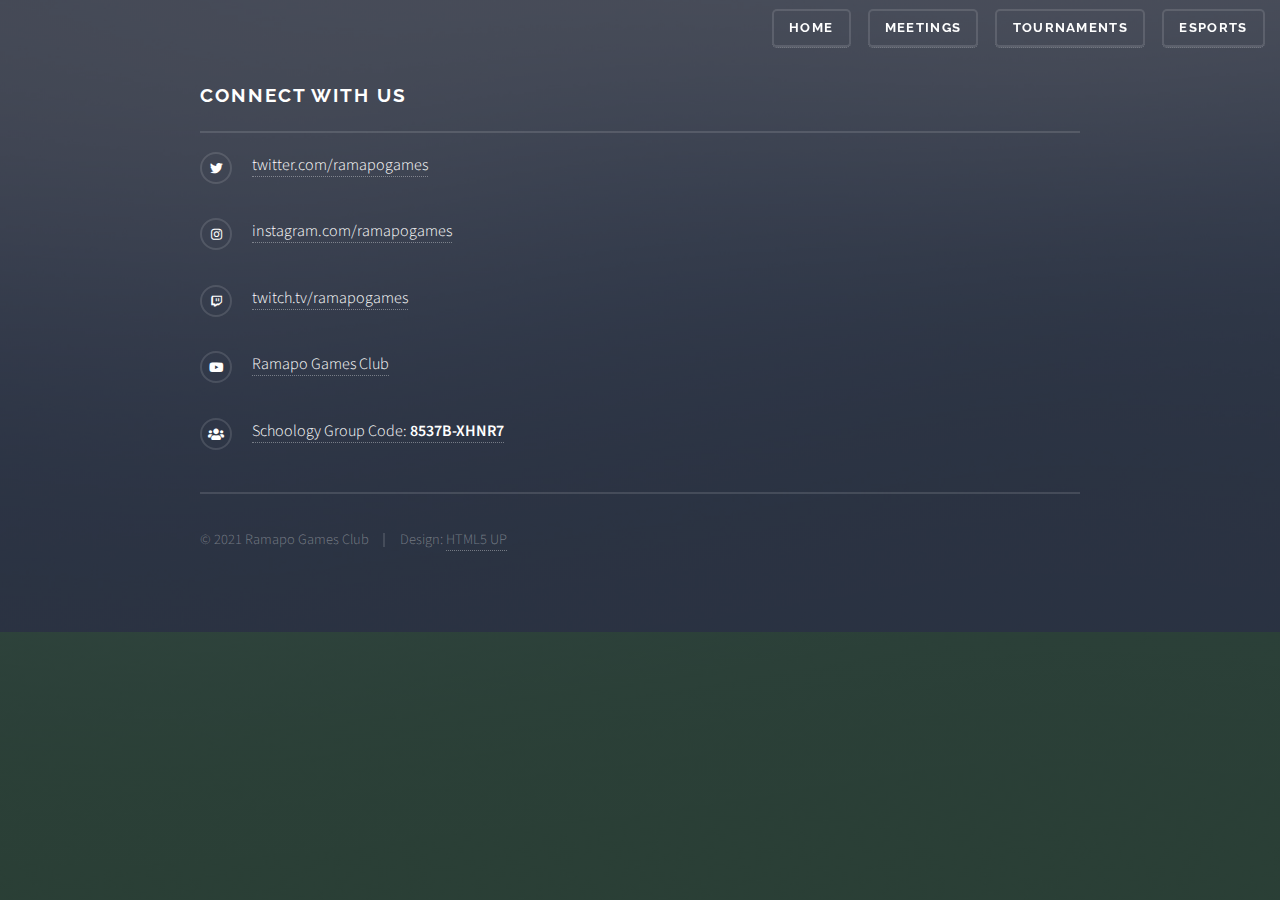
==== contact.html @ 28b5f507 "update schedule 11/14" ====
<!DOCTYPE HTML>
<html>
	<head>
		<title>Contact | Ramapo Games Club</title>
		<meta name="description" content="Ramapo Games Club is a lighthearted club focused on fun and relaxing after school.">
		<meta charset="utf-8" />
		<meta name="viewport" content="width=device-width, initial-scale=1, user-scalable=no" />
		<meta name="theme-color" content="#13a45c">
		<meta property="og:title" content="Esports | Ramapo Games Club">
		<meta property="og:type" content="website">
		<meta property="og:url" content="https://www.rhsgames.org">
		<meta property="og:image" content="https://www.rhsgames.org/favicon/android-chrome-512x512.png">
		<meta property="og:image:type" content="image/png">
		<meta property="og:image:width" content="325">
		<meta property="og:image:height" content="325">
		<meta property="og:description" content="Ramapo Games Club is a lighthearted club focused on fun and relaxing after school.">
		<link rel="stylesheet" href="assets/css/main.css" />
		<link rel="apple-touch-icon" sizes="180x180" href="favicon/apple-touch-icon.png">
		<link rel="icon" type="image/png" sizes="32x32" href="favicon/favicon-32x32.png">
		<link rel="icon" type="image/png" sizes="16x16" href="favicon/favicon-16x16.png">
		<link rel="manifest" href="favicon/site.webmanifest">
		<noscript><link rel="stylesheet" href="assets/css/noscript.css" /></noscript>
	</head>
	<body class="is-preload">

		<!-- Page Wrapper -->
			<div id="page-wrapper">

				<!-- Header -->
					<header id="header" class="alt">
						<h1><a href="index.html">Ramapo Games Club</a></h1>
						<nav>
							<a href="index.html">Home</a>
							<a href="meetings.html">Meetings</a>
							<a href="tournaments.html">Tournaments</a>
							<a href="esports.html">Esports</a>
						</nav>
					</header>


				<!-- Footer -->
				<section id="footer">
					<div class="inner">
						<h2 class="major">Connect with Us</h2>
						<ul class="contact" style="margin-bottom: 2em">
							<li class="icon brands fa-twitter"><a href="https://twitter.com/ramapogames" target="_blank">twitter.com/ramapogames</a></li>
							<li class="icon brands fa-instagram"><a href="https://instagram.com/ramapogames" target="_blank">instagram.com/ramapogames</a></li>
							<li class="icon brands fa-twitch"><a href="https://twitch.tv/ramapogames" target="_blank">twitch.tv/ramapogames</a></li>
							<li class="icon brands fa-youtube"><a href="https://www.youtube.com/channel/UC2OXSYJDvlggplck__EUzLA/" target="_blank">Ramapo Games Club</a></li>
							<li class="icon solid fa-users"><a href="https://rih.schoology.com/groups" target="_blank">Schoology Group Code: <b>8537B-XHNR7</b></a></li>
						</ul>
						<ul class="copyright" style="margin-top: 1em">
							<li>&copy; 2021 Ramapo Games Club</li><li>Design: <a href="http://html5up.net">HTML5 UP</a></li>
						</ul>
					</div>
				</section>
			</div>

		<!-- Scripts -->
			<script src="assets/js/jquery.min.js"></script>
			<script src="assets/js/jquery.scrollex.min.js"></script>
			<script src="assets/js/browser.min.js"></script>
			<script src="assets/js/breakpoints.min.js"></script>
			<script src="assets/js/util.js"></script>
			<script src="assets/js/main.js"></script>

	</body>
</html>
---- assets/css/main.css ----
@import url(fontawesome-all.min.css);
@import url("https://fonts.googleapis.com/css?family=Raleway:200,700|Source+Sans+Pro:300,600,300italic,600italic");

html, body, div, span, applet, object,
iframe, h1, h2, h3, h4, h5, h6, p, blockquote,
pre, a, abbr, acronym, address, big, cite,
code, del, dfn, em, img, ins, kbd, q, s, samp,
small, strike, strong, sub, sup, tt, var, b,
u, i, center, dl, dt, dd, ol, ul, li, fieldset,
form, label, legend, table, caption, tbody,
tfoot, thead, tr, th, td, article, aside,
canvas, details, embed, figure, figcaption,
footer, header, hgroup, menu, nav, output, ruby,
section, summary, time, mark, audio, video {
	margin: 0;
	padding: 0;
	border: 0;
	font-size: 100%;
	font: inherit;
	vertical-align: baseline;}

article, aside, details, figcaption, figure,
footer, header, hgroup, menu, nav, section {
	display: block;}

body {
	line-height: 1;
}

ol, ul {
	list-style: none;
}

blockquote, q {
	quotes: none;
}

	blockquote:before, blockquote:after, q:before, q:after {
		content: '';
		content: none;
	}

table {
	border-collapse: collapse;
	border-spacing: 0;
}

body {
	-webkit-text-size-adjust: none;
}

mark {
	background-color: transparent;
	color: inherit;
}

input::-moz-focus-inner {
	border: 0;
	padding: 0;
}

input, select, textarea {
	-moz-appearance: none;
	-webkit-appearance: none;
	-ms-appearance: none;
	appearance: none;
}

/* Basic */

	@-ms-viewport {
		width: device-width;
	}

	body {
		-ms-overflow-style: scrollbar;
	}

	@media screen and (max-width: 480px) {

		html, body {
			min-width: 320px;
		}

	}

	html {
		box-sizing: border-box;
	}

	*, *:before, *:after {
		box-sizing: inherit;
	}

	body {
		background-color: #2e4138;
		background-image: linear-gradient(to top, rgba(46, 65, 50, 0.8), rgba(46, 65, 56, 0.8)), url("../../images/bg.jpg");
		background-size: auto,
 cover;
		background-attachment: fixed,
 fixed;
		background-position: center,
 center;
	}

		body.is-preload *, body.is-preload *:before, body.is-preload *:after {
			-moz-animation: none !important;
			-webkit-animation: none !important;
			-ms-animation: none !important;
			animation: none !important;
			-moz-transition: none !important;
			-webkit-transition: none !important;
			-ms-transition: none !important;
			transition: none !important;
		}

/* Type */

	body, input, select, textarea {
		color: #ffffff;
		font-family: "Source Sans Pro", Helvetica, sans-serif;
		font-size: 16.5pt;
		font-weight: 300;
		line-height: 1.65;
	}

		@media screen and (max-width: 1680px) {

			body, input, select, textarea {
				font-size: 13pt;
			}

		}

		@media screen and (max-width: 1280px) {

			body, input, select, textarea {
				font-size: 12pt;
			}

		}

		@media screen and (max-width: 980px) {

			body, input, select, textarea {
				font-size: 12pt;
			}

		}

		@media screen and (max-width: 736px) {

			body, input, select, textarea {
				font-size: 12pt;
			}

		}

		@media screen and (max-width: 480px) {

			body, input, select, textarea {
				font-size: 12pt;
			}

		}

	a {
		-moz-transition: color 0.2s ease-in-out, border-bottom-color 0.2s ease-in-out;
		-webkit-transition: color 0.2s ease-in-out, border-bottom-color 0.2s ease-in-out;
		-ms-transition: color 0.2s ease-in-out, border-bottom-color 0.2s ease-in-out;
		transition: color 0.2s ease-in-out, border-bottom-color 0.2s ease-in-out;
		border-bottom: dotted 1px rgba(255, 255, 255, 0.35);
		color: #ffffff;
		text-decoration: none;
	}

		a:hover {
			border-bottom-color: transparent;
			color: #ffffff !important;
		}

		a.special:not(.button) {
			text-decoration: none;
			border-bottom: 0;
			display: block;
			font-family: Raleway, Helvetica, sans-serif;
			font-size: 0.8em;
			font-weight: 700;
			letter-spacing: 0.1em;
			margin: 0 0 2em 0;
			text-transform: uppercase;
		}

			a.special:not(.button):before {
				-moz-osx-font-smoothing: grayscale;
				-webkit-font-smoothing: antialiased;
				display: inline-block;
				font-style: normal;
				font-variant: normal;
				text-rendering: auto;
				line-height: 1;
				text-transform: none !important;
				font-family: 'Font Awesome 5 Free';
				font-weight: 900;
			}

			a.special:not(.button):before {
				-moz-transition: background-color 0.2s ease-in-out;
				-webkit-transition: background-color 0.2s ease-in-out;
				-ms-transition: background-color 0.2s ease-in-out;
				transition: background-color 0.2s ease-in-out;
				border-radius: 100%;
				border: solid 2px rgba(255, 255, 255, 0.125);
				content: '\f105';
				display: inline-block;
				font-size: 1.25em;
				height: 2em;
				line-height: 1.75em;
				margin-right: 0.85em;
				text-align: center;
				text-indent: 0.15em;
				vertical-align: middle;
				width: 2em;
			}

			a.special:not(.button):hover:before {
				background-color: rgba(255, 255, 255, 0.025);
			}

			a.special:not(.button):active:before {
				background-color: rgba(255, 255, 255, 0.075);
			}

	strong, b {
		color: #ffffff;
		font-weight: 600;
	}

	em, i {
		font-style: italic;
	}

	p {
		margin: 0 0 2em 0;
	}

	h1, h2, h3, h4, h5, h6 {
		color: #ffffff;
		font-family: Raleway, Helvetica, sans-serif;
		font-weight: 700;
		letter-spacing: 0.1em;
		margin: 0 0 1em 0;
		text-transform: uppercase;
	}

		h1 a, h2 a, h3 a, h4 a, h5 a, h6 a {
			color: inherit;
			text-decoration: none;
			border-bottom: 0;
		}

		h1 span, h2 span, h3 span, h4 span, h5 span, h6 span {
			font-weight: 200;
		}

		h1.major, h2.major, h3.major, h4.major, h5.major, h6.major {
			padding-bottom: 1em;
			border-bottom: solid 2px rgba(255, 255, 255, 0.125);
		}

	h2 {
		font-size: 1.2em;
	}

	h3 {
		font-size: 0.9em;
	}

	h4 {
		font-size: 0.7em;
	}

	h5 {
		font-size: 0.7em;
	}

	h6 {
		font-size: 0.7em;
	}

	@media screen and (max-width: 736px) {

		h2 {
			font-size: 1em;
		}

		h3 {
			font-size: 0.8em;
		}

	}

	sub {
		font-size: 0.8em;
		position: relative;
		top: 0.5em;
	}

	sup {
		font-size: 0.8em;
		position: relative;
		top: -0.5em;
	}

	blockquote {
		border-left: solid 4px rgba(255, 255, 255, 0.125);
		font-style: italic;
		margin: 0 0 2em 0;
		padding: 0.5em 0 0.5em 2em;
	}

	code {
		background: rgba(255, 255, 255, 0.025);
		border-radius: 5px;
		border: solid 2px rgba(255, 255, 255, 0.125);
		font-family: "Courier New", monospace;
		font-size: 0.9em;
		margin: 0 0.25em;
		padding: 0.25em 0.65em;
	}

	pre {
		-webkit-overflow-scrolling: touch;
		font-family: "Courier New", monospace;
		font-size: 0.9em;
		margin: 0 0 2em 0;
	}

		pre code {
			display: block;
			line-height: 1.75em;
			padding: 1em 1.5em;
			overflow-x: auto;
		}

	hr {
		border: 0;
		border-bottom: solid 2px rgba(255, 255, 255, 0.125);
		margin: 2.5em 0;
	}

		hr.major {
			margin: 4em 0;
		}

	.align-left {
		text-align: left;
	}

	.align-center {
		text-align: center;
	}

	.align-right {
		text-align: right;
	}

/* Row */

	.row {
		display: flex;
		flex-wrap: wrap;
		box-sizing: border-box;
		align-items: stretch;
	}

		.row > * {
			box-sizing: border-box;
		}

		.row.gtr-uniform > * > :last-child {
			margin-bottom: 0;
		}

		.row.aln-left {
			justify-content: flex-start;
		}

		.row.aln-center {
			justify-content: center;
		}

		.row.aln-right {
			justify-content: flex-end;
		}

		.row.aln-top {
			align-items: flex-start;
		}

		.row.aln-middle {
			align-items: center;
		}

		.row.aln-bottom {
			align-items: flex-end;
		}

		.row > .imp {
			order: -1;
		}

		.row > .col-1 {
			width: 8.33333%;
		}

		.row > .off-1 {
			margin-left: 8.33333%;
		}

		.row > .col-2 {
			width: 16.66667%;
		}

		.row > .off-2 {
			margin-left: 16.66667%;
		}

		.row > .col-3 {
			width: 25%;
		}

		.row > .off-3 {
			margin-left: 25%;
		}

		.row > .col-4 {
			width: 33.33333%;
		}

		.row > .off-4 {
			margin-left: 33.33333%;
		}

		.row > .col-5 {
			width: 41.66667%;
		}

		.row > .off-5 {
			margin-left: 41.66667%;
		}

		.row > .col-6 {
			width: 50%;
		}

		.row > .off-6 {
			margin-left: 50%;
		}

		.row > .col-7 {
			width: 58.33333%;
		}

		.row > .off-7 {
			margin-left: 58.33333%;
		}

		.row > .col-8 {
			width: 66.66667%;
		}

		.row > .off-8 {
			margin-left: 66.66667%;
		}

		.row > .col-9 {
			width: 75%;
		}

		.row > .off-9 {
			margin-left: 75%;
		}

		.row > .col-10 {
			width: 83.33333%;
		}

		.row > .off-10 {
			margin-left: 83.33333%;
		}

		.row > .col-11 {
			width: 91.66667%;
		}

		.row > .off-11 {
			margin-left: 91.66667%;
		}

		.row > .col-12 {
			width: 100%;
		}

		.row > .off-12 {
			margin-left: 100%;
		}

		.row.gtr-0 {
			margin-top: 0;
			margin-left: 0em;
		}

			.row.gtr-0 > * {
				padding: 0 0 0 0em;
			}

			.row.gtr-0.gtr-uniform {
				margin-top: 0em;
			}

				.row.gtr-0.gtr-uniform > * {
					padding-top: 0em;
				}

		.row.gtr-25 {
			margin-top: 0;
			margin-left: -0.4375em;
		}

			.row.gtr-25 > * {
				padding: 0 0 0 0.4375em;
			}

			.row.gtr-25.gtr-uniform {
				margin-top: -0.4375em;
			}

				.row.gtr-25.gtr-uniform > * {
					padding-top: 0.4375em;
				}

		.row.gtr-50 {
			margin-top: 0;
			margin-left: -0.875em;
		}

			.row.gtr-50 > * {
				padding: 0 0 0 0.875em;
			}

			.row.gtr-50.gtr-uniform {
				margin-top: -0.875em;
			}

				.row.gtr-50.gtr-uniform > * {
					padding-top: 0.875em;
				}

		.row {
			margin-top: 0;
			margin-left: -1.75em;
		}

			.row > * {
				padding: 0 0 0 1.75em;
			}

			.row.gtr-uniform {
				margin-top: -1.75em;
			}

				.row.gtr-uniform > * {
					padding-top: 1.75em;
				}

		.row.gtr-150 {
			margin-top: 0;
			margin-left: -2.625em;
		}

			.row.gtr-150 > * {
				padding: 0 0 0 2.625em;
			}

			.row.gtr-150.gtr-uniform {
				margin-top: -2.625em;
			}

				.row.gtr-150.gtr-uniform > * {
					padding-top: 2.625em;
				}

		.row.gtr-200 {
			margin-top: 0;
			margin-left: -3.5em;
		}

			.row.gtr-200 > * {
				padding: 0 0 0 3.5em;
			}

			.row.gtr-200.gtr-uniform {
				margin-top: -3.5em;
			}

				.row.gtr-200.gtr-uniform > * {
					padding-top: 3.5em;
				}

		@media screen and (max-width: 1680px) {

			.row {
				display: flex;
				flex-wrap: wrap;
				box-sizing: border-box;
				align-items: stretch;
			}

				.row > * {
					box-sizing: border-box;
				}

				.row.gtr-uniform > * > :last-child {
					margin-bottom: 0;
				}

				.row.aln-left {
					justify-content: flex-start;
				}

				.row.aln-center {
					justify-content: center;
				}

				.row.aln-right {
					justify-content: flex-end;
				}

				.row.aln-top {
					align-items: flex-start;
				}

				.row.aln-middle {
					align-items: center;
				}

				.row.aln-bottom {
					align-items: flex-end;
				}

				.row > .imp-xlarge {
					order: -1;
				}

				.row > .col-1-xlarge {
					width: 8.33333%;
				}

				.row > .off-1-xlarge {
					margin-left: 8.33333%;
				}

				.row > .col-2-xlarge {
					width: 16.66667%;
				}

				.row > .off-2-xlarge {
					margin-left: 16.66667%;
				}

				.row > .col-3-xlarge {
					width: 25%;
				}

				.row > .off-3-xlarge {
					margin-left: 25%;
				}

				.row > .col-4-xlarge {
					width: 33.33333%;
				}

				.row > .off-4-xlarge {
					margin-left: 33.33333%;
				}

				.row > .col-5-xlarge {
					width: 41.66667%;
				}

				.row > .off-5-xlarge {
					margin-left: 41.66667%;
				}

				.row > .col-6-xlarge {
					width: 50%;
				}

				.row > .off-6-xlarge {
					margin-left: 50%;
				}

				.row > .col-7-xlarge {
					width: 58.33333%;
				}

				.row > .off-7-xlarge {
					margin-left: 58.33333%;
				}

				.row > .col-8-xlarge {
					width: 66.66667%;
				}

				.row > .off-8-xlarge {
					margin-left: 66.66667%;
				}

				.row > .col-9-xlarge {
					width: 75%;
				}

				.row > .off-9-xlarge {
					margin-left: 75%;
				}

				.row > .col-10-xlarge {
					width: 83.33333%;
				}

				.row > .off-10-xlarge {
					margin-left: 83.33333%;
				}

				.row > .col-11-xlarge {
					width: 91.66667%;
				}

				.row > .off-11-xlarge {
					margin-left: 91.66667%;
				}

				.row > .col-12-xlarge {
					width: 100%;
				}

				.row > .off-12-xlarge {
					margin-left: 100%;
				}

				.row.gtr-0 {
					margin-top: 0;
					margin-left: 0em;
				}

					.row.gtr-0 > * {
						padding: 0 0 0 0em;
					}

					.row.gtr-0.gtr-uniform {
						margin-top: 0em;
					}

						.row.gtr-0.gtr-uniform > * {
							padding-top: 0em;
						}

				.row.gtr-25 {
					margin-top: 0;
					margin-left: -0.4375em;
				}

					.row.gtr-25 > * {
						padding: 0 0 0 0.4375em;
					}

					.row.gtr-25.gtr-uniform {
						margin-top: -0.4375em;
					}

						.row.gtr-25.gtr-uniform > * {
							padding-top: 0.4375em;
						}

				.row.gtr-50 {
					margin-top: 0;
					margin-left: -0.875em;
				}

					.row.gtr-50 > * {
						padding: 0 0 0 0.875em;
					}

					.row.gtr-50.gtr-uniform {
						margin-top: -0.875em;
					}

						.row.gtr-50.gtr-uniform > * {
							padding-top: 0.875em;
						}

				.row {
					margin-top: 0;
					margin-left: -1.75em;
				}

					.row > * {
						padding: 0 0 0 1.75em;
					}

					.row.gtr-uniform {
						margin-top: -1.75em;
					}

						.row.gtr-uniform > * {
							padding-top: 1.75em;
						}

				.row.gtr-150 {
					margin-top: 0;
					margin-left: -2.625em;
				}

					.row.gtr-150 > * {
						padding: 0 0 0 2.625em;
					}

					.row.gtr-150.gtr-uniform {
						margin-top: -2.625em;
					}

						.row.gtr-150.gtr-uniform > * {
							padding-top: 2.625em;
						}

				.row.gtr-200 {
					margin-top: 0;
					margin-left: -3.5em;
				}

					.row.gtr-200 > * {
						padding: 0 0 0 3.5em;
					}

					.row.gtr-200.gtr-uniform {
						margin-top: -3.5em;
					}

						.row.gtr-200.gtr-uniform > * {
							padding-top: 3.5em;
						}

		}

		@media screen and (max-width: 1280px) {

			.row {
				display: flex;
				flex-wrap: wrap;
				box-sizing: border-box;
				align-items: stretch;
			}

				.row > * {
					box-sizing: border-box;
				}

				.row.gtr-uniform > * > :last-child {
					margin-bottom: 0;
				}

				.row.aln-left {
					justify-content: flex-start;
				}

				.row.aln-center {
					justify-content: center;
				}

				.row.aln-right {
					justify-content: flex-end;
				}

				.row.aln-top {
					align-items: flex-start;
				}

				.row.aln-middle {
					align-items: center;
				}

				.row.aln-bottom {
					align-items: flex-end;
				}

				.row > .imp-large {
					order: -1;
				}

				.row > .col-1-large {
					width: 8.33333%;
				}

				.row > .off-1-large {
					margin-left: 8.33333%;
				}

				.row > .col-2-large {
					width: 16.66667%;
				}

				.row > .off-2-large {
					margin-left: 16.66667%;
				}

				.row > .col-3-large {
					width: 25%;
				}

				.row > .off-3-large {
					margin-left: 25%;
				}

				.row > .col-4-large {
					width: 33.33333%;
				}

				.row > .off-4-large {
					margin-left: 33.33333%;
				}

				.row > .col-5-large {
					width: 41.66667%;
				}

				.row > .off-5-large {
					margin-left: 41.66667%;
				}

				.row > .col-6-large {
					width: 50%;
				}

				.row > .off-6-large {
					margin-left: 50%;
				}

				.row > .col-7-large {
					width: 58.33333%;
				}

				.row > .off-7-large {
					margin-left: 58.33333%;
				}

				.row > .col-8-large {
					width: 66.66667%;
				}

				.row > .off-8-large {
					margin-left: 66.66667%;
				}

				.row > .col-9-large {
					width: 75%;
				}

				.row > .off-9-large {
					margin-left: 75%;
				}

				.row > .col-10-large {
					width: 83.33333%;
				}

				.row > .off-10-large {
					margin-left: 83.33333%;
				}

				.row > .col-11-large {
					width: 91.66667%;
				}

				.row > .off-11-large {
					margin-left: 91.66667%;
				}

				.row > .col-12-large {
					width: 100%;
				}

				.row > .off-12-large {
					margin-left: 100%;
				}

				.row.gtr-0 {
					margin-top: 0;
					margin-left: 0em;
				}

					.row.gtr-0 > * {
						padding: 0 0 0 0em;
					}

					.row.gtr-0.gtr-uniform {
						margin-top: 0em;
					}

						.row.gtr-0.gtr-uniform > * {
							padding-top: 0em;
						}

				.row.gtr-25 {
					margin-top: 0;
					margin-left: -0.4375em;
				}

					.row.gtr-25 > * {
						padding: 0 0 0 0.4375em;
					}

					.row.gtr-25.gtr-uniform {
						margin-top: -0.4375em;
					}

						.row.gtr-25.gtr-uniform > * {
							padding-top: 0.4375em;
						}

				.row.gtr-50 {
					margin-top: 0;
					margin-left: -0.875em;
				}

					.row.gtr-50 > * {
						padding: 0 0 0 0.875em;
					}

					.row.gtr-50.gtr-uniform {
						margin-top: -0.875em;
					}

						.row.gtr-50.gtr-uniform > * {
							padding-top: 0.875em;
						}

				.row {
					margin-top: 0;
					margin-left: -1.75em;
				}

					.row > * {
						padding: 0 0 0 1.75em;
					}

					.row.gtr-uniform {
						margin-top: -1.75em;
					}

						.row.gtr-uniform > * {
							padding-top: 1.75em;
						}

				.row.gtr-150 {
					margin-top: 0;
					margin-left: -2.625em;
				}

					.row.gtr-150 > * {
						padding: 0 0 0 2.625em;
					}

					.row.gtr-150.gtr-uniform {
						margin-top: -2.625em;
					}

						.row.gtr-150.gtr-uniform > * {
							padding-top: 2.625em;
						}

				.row.gtr-200 {
					margin-top: 0;
					margin-left: -3.5em;
				}

					.row.gtr-200 > * {
						padding: 0 0 0 3.5em;
					}

					.row.gtr-200.gtr-uniform {
						margin-top: -3.5em;
					}

						.row.gtr-200.gtr-uniform > * {
							padding-top: 3.5em;
						}

		}

		@media screen and (max-width: 980px) {

			.row {
				display: flex;
				flex-wrap: wrap;
				box-sizing: border-box;
				align-items: stretch;
			}

				.row > * {
					box-sizing: border-box;
				}

				.row.gtr-uniform > * > :last-child {
					margin-bottom: 0;
				}

				.row.aln-left {
					justify-content: flex-start;
				}

				.row.aln-center {
					justify-content: center;
				}

				.row.aln-right {
					justify-content: flex-end;
				}

				.row.aln-top {
					align-items: flex-start;
				}

				.row.aln-middle {
					align-items: center;
				}

				.row.aln-bottom {
					align-items: flex-end;
				}

				.row > .imp-medium {
					order: -1;
				}

				.row > .col-1-medium {
					width: 8.33333%;
				}

				.row > .off-1-medium {
					margin-left: 8.33333%;
				}

				.row > .col-2-medium {
					width: 16.66667%;
				}

				.row > .off-2-medium {
					margin-left: 16.66667%;
				}

				.row > .col-3-medium {
					width: 25%;
				}

				.row > .off-3-medium {
					margin-left: 25%;
				}

				.row > .col-4-medium {
					width: 33.33333%;
				}

				.row > .off-4-medium {
					margin-left: 33.33333%;
				}

				.row > .col-5-medium {
					width: 41.66667%;
				}

				.row > .off-5-medium {
					margin-left: 41.66667%;
				}

				.row > .col-6-medium {
					width: 50%;
				}

				.row > .off-6-medium {
					margin-left: 50%;
				}

				.row > .col-7-medium {
					width: 58.33333%;
				}

				.row > .off-7-medium {
					margin-left: 58.33333%;
				}

				.row > .col-8-medium {
					width: 66.66667%;
				}

				.row > .off-8-medium {
					margin-left: 66.66667%;
				}

				.row > .col-9-medium {
					width: 75%;
				}

				.row > .off-9-medium {
					margin-left: 75%;
				}

				.row > .col-10-medium {
					width: 83.33333%;
				}

				.row > .off-10-medium {
					margin-left: 83.33333%;
				}

				.row > .col-11-medium {
					width: 91.66667%;
				}

				.row > .off-11-medium {
					margin-left: 91.66667%;
				}

				.row > .col-12-medium {
					width: 100%;
				}

				.row > .off-12-medium {
					margin-left: 100%;
				}

				.row.gtr-0 {
					margin-top: 0;
					margin-left: 0em;
				}

					.row.gtr-0 > * {
						padding: 0 0 0 0em;
					}

					.row.gtr-0.gtr-uniform {
						margin-top: 0em;
					}

						.row.gtr-0.gtr-uniform > * {
							padding-top: 0em;
						}

				.row.gtr-25 {
					margin-top: 0;
					margin-left: -0.4375em;
				}

					.row.gtr-25 > * {
						padding: 0 0 0 0.4375em;
					}

					.row.gtr-25.gtr-uniform {
						margin-top: -0.4375em;
					}

						.row.gtr-25.gtr-uniform > * {
							padding-top: 0.4375em;
						}

				.row.gtr-50 {
					margin-top: 0;
					margin-left: -0.875em;
				}

					.row.gtr-50 > * {
						padding: 0 0 0 0.875em;
					}

					.row.gtr-50.gtr-uniform {
						margin-top: -0.875em;
					}

						.row.gtr-50.gtr-uniform > * {
							padding-top: 0.875em;
						}

				.row {
					margin-top: 0;
					margin-left: -1.75em;
				}

					.row > * {
						padding: 0 0 0 1.75em;
					}

					.row.gtr-uniform {
						margin-top: -1.75em;
					}

						.row.gtr-uniform > * {
							padding-top: 1.75em;
						}

				.row.gtr-150 {
					margin-top: 0;
					margin-left: -2.625em;
				}

					.row.gtr-150 > * {
						padding: 0 0 0 2.625em;
					}

					.row.gtr-150.gtr-uniform {
						margin-top: -2.625em;
					}

						.row.gtr-150.gtr-uniform > * {
							padding-top: 2.625em;
						}

				.row.gtr-200 {
					margin-top: 0;
					margin-left: -3.5em;
				}

					.row.gtr-200 > * {
						padding: 0 0 0 3.5em;
					}

					.row.gtr-200.gtr-uniform {
						margin-top: -3.5em;
					}

						.row.gtr-200.gtr-uniform > * {
							padding-top: 3.5em;
						}

		}

		@media screen and (max-width: 736px) {

			.row {
				display: flex;
				flex-wrap: wrap;
				box-sizing: border-box;
				align-items: stretch;
			}

				.row > * {
					box-sizing: border-box;
				}

				.row.gtr-uniform > * > :last-child {
					margin-bottom: 0;
				}

				.row.aln-left {
					justify-content: flex-start;
				}

				.row.aln-center {
					justify-content: center;
				}

				.row.aln-right {
					justify-content: flex-end;
				}

				.row.aln-top {
					align-items: flex-start;
				}

				.row.aln-middle {
					align-items: center;
				}

				.row.aln-bottom {
					align-items: flex-end;
				}

				.row > .imp-small {
					order: -1;
				}

				.row > .col-1-small {
					width: 8.33333%;
				}

				.row > .off-1-small {
					margin-left: 8.33333%;
				}

				.row > .col-2-small {
					width: 16.66667%;
				}

				.row > .off-2-small {
					margin-left: 16.66667%;
				}

				.row > .col-3-small {
					width: 25%;
				}

				.row > .off-3-small {
					margin-left: 25%;
				}

				.row > .col-4-small {
					width: 33.33333%;
				}

				.row > .off-4-small {
					margin-left: 33.33333%;
				}

				.row > .col-5-small {
					width: 41.66667%;
				}

				.row > .off-5-small {
					margin-left: 41.66667%;
				}

				.row > .col-6-small {
					width: 50%;
				}

				.row > .off-6-small {
					margin-left: 50%;
				}

				.row > .col-7-small {
					width: 58.33333%;
				}

				.row > .off-7-small {
					margin-left: 58.33333%;
				}

				.row > .col-8-small {
					width: 66.66667%;
				}

				.row > .off-8-small {
					margin-left: 66.66667%;
				}

				.row > .col-9-small {
					width: 75%;
				}

				.row > .off-9-small {
					margin-left: 75%;
				}

				.row > .col-10-small {
					width: 83.33333%;
				}

				.row > .off-10-small {
					margin-left: 83.33333%;
				}

				.row > .col-11-small {
					width: 91.66667%;
				}

				.row > .off-11-small {
					margin-left: 91.66667%;
				}

				.row > .col-12-small {
					width: 100%;
				}

				.row > .off-12-small {
					margin-left: 100%;
				}

				.row.gtr-0 {
					margin-top: 0;
					margin-left: 0em;
				}

					.row.gtr-0 > * {
						padding: 0 0 0 0em;
					}

					.row.gtr-0.gtr-uniform {
						margin-top: 0em;
					}

						.row.gtr-0.gtr-uniform > * {
							padding-top: 0em;
						}

				.row.gtr-25 {
					margin-top: 0;
					margin-left: -0.3125em;
				}

					.row.gtr-25 > * {
						padding: 0 0 0 0.3125em;
					}

					.row.gtr-25.gtr-uniform {
						margin-top: -0.3125em;
					}

						.row.gtr-25.gtr-uniform > * {
							padding-top: 0.3125em;
						}

				.row.gtr-50 {
					margin-top: 0;
					margin-left: -0.625em;
				}

					.row.gtr-50 > * {
						padding: 0 0 0 0.625em;
					}

					.row.gtr-50.gtr-uniform {
						margin-top: -0.625em;
					}

						.row.gtr-50.gtr-uniform > * {
							padding-top: 0.625em;
						}

				.row {
					margin-top: 0;
					margin-left: -1.25em;
				}

					.row > * {
						padding: 0 0 0 1.25em;
					}

					.row.gtr-uniform {
						margin-top: -1.25em;
					}

						.row.gtr-uniform > * {
							padding-top: 1.25em;
						}

				.row.gtr-150 {
					margin-top: 0;
					margin-left: -1.875em;
				}

					.row.gtr-150 > * {
						padding: 0 0 0 1.875em;
					}

					.row.gtr-150.gtr-uniform {
						margin-top: -1.875em;
					}

						.row.gtr-150.gtr-uniform > * {
							padding-top: 1.875em;
						}

				.row.gtr-200 {
					margin-top: 0;
					margin-left: -2.5em;
				}

					.row.gtr-200 > * {
						padding: 0 0 0 2.5em;
					}

					.row.gtr-200.gtr-uniform {
						margin-top: -2.5em;
					}

						.row.gtr-200.gtr-uniform > * {
							padding-top: 2.5em;
						}

		}

		@media screen and (max-width: 480px) {

			.row {
				display: flex;
				flex-wrap: wrap;
				box-sizing: border-box;
				align-items: stretch;
			}

				.row > * {
					box-sizing: border-box;
				}

				.row.gtr-uniform > * > :last-child {
					margin-bottom: 0;
				}

				.row.aln-left {
					justify-content: flex-start;
				}

				.row.aln-center {
					justify-content: center;
				}

				.row.aln-right {
					justify-content: flex-end;
				}

				.row.aln-top {
					align-items: flex-start;
				}

				.row.aln-middle {
					align-items: center;
				}

				.row.aln-bottom {
					align-items: flex-end;
				}

				.row > .imp-xsmall {
					order: -1;
				}

				.row > .col-1-xsmall {
					width: 8.33333%;
				}

				.row > .off-1-xsmall {
					margin-left: 8.33333%;
				}

				.row > .col-2-xsmall {
					width: 16.66667%;
				}

				.row > .off-2-xsmall {
					margin-left: 16.66667%;
				}

				.row > .col-3-xsmall {
					width: 25%;
				}

				.row > .off-3-xsmall {
					margin-left: 25%;
				}

				.row > .col-4-xsmall {
					width: 33.33333%;
				}

				.row > .off-4-xsmall {
					margin-left: 33.33333%;
				}

				.row > .col-5-xsmall {
					width: 41.66667%;
				}

				.row > .off-5-xsmall {
					margin-left: 41.66667%;
				}

				.row > .col-6-xsmall {
					width: 50%;
				}

				.row > .off-6-xsmall {
					margin-left: 50%;
				}

				.row > .col-7-xsmall {
					width: 58.33333%;
				}

				.row > .off-7-xsmall {
					margin-left: 58.33333%;
				}

				.row > .col-8-xsmall {
					width: 66.66667%;
				}

				.row > .off-8-xsmall {
					margin-left: 66.66667%;
				}

				.row > .col-9-xsmall {
					width: 75%;
				}

				.row > .off-9-xsmall {
					margin-left: 75%;
				}

				.row > .col-10-xsmall {
					width: 83.33333%;
				}

				.row > .off-10-xsmall {
					margin-left: 83.33333%;
				}

				.row > .col-11-xsmall {
					width: 91.66667%;
				}

				.row > .off-11-xsmall {
					margin-left: 91.66667%;
				}

				.row > .col-12-xsmall {
					width: 100%;
				}

				.row > .off-12-xsmall {
					margin-left: 100%;
				}

				.row.gtr-0 {
					margin-top: 0;
					margin-left: 0em;
				}

					.row.gtr-0 > * {
						padding: 0 0 0 0em;
					}

					.row.gtr-0.gtr-uniform {
						margin-top: 0em;
					}

						.row.gtr-0.gtr-uniform > * {
							padding-top: 0em;
						}

				.row.gtr-25 {
					margin-top: 0;
					margin-left: -0.3125em;
				}

					.row.gtr-25 > * {
						padding: 0 0 0 0.3125em;
					}

					.row.gtr-25.gtr-uniform {
						margin-top: -0.3125em;
					}

						.row.gtr-25.gtr-uniform > * {
							padding-top: 0.3125em;
						}

				.row.gtr-50 {
					margin-top: 0;
					margin-left: -0.625em;
				}

					.row.gtr-50 > * {
						padding: 0 0 0 0.625em;
					}

					.row.gtr-50.gtr-uniform {
						margin-top: -0.625em;
					}

						.row.gtr-50.gtr-uniform > * {
							padding-top: 0.625em;
						}

				.row {
					margin-top: 0;
					margin-left: -1.25em;
				}

					.row > * {
						padding: 0 0 0 1.25em;
					}

					.row.gtr-uniform {
						margin-top: -1.25em;
					}

						.row.gtr-uniform > * {
							padding-top: 1.25em;
						}

				.row.gtr-150 {
					margin-top: 0;
					margin-left: -1.875em;
				}

					.row.gtr-150 > * {
						padding: 0 0 0 1.875em;
					}

					.row.gtr-150.gtr-uniform {
						margin-top: -1.875em;
					}

						.row.gtr-150.gtr-uniform > * {
							padding-top: 1.875em;
						}

				.row.gtr-200 {
					margin-top: 0;
					margin-left: -2.5em;
				}

					.row.gtr-200 > * {
						padding: 0 0 0 2.5em;
					}

					.row.gtr-200.gtr-uniform {
						margin-top: -2.5em;
					}

						.row.gtr-200.gtr-uniform > * {
							padding-top: 2.5em;
						}

		}

		@media screen and (max-width: 360px) {

			.row {
				display: flex;
				flex-wrap: wrap;
				box-sizing: border-box;
				align-items: stretch;
			}

				.row > * {
					box-sizing: border-box;
				}

				.row.gtr-uniform > * > :last-child {
					margin-bottom: 0;
				}

				.row.aln-left {
					justify-content: flex-start;
				}

				.row.aln-center {
					justify-content: center;
				}

				.row.aln-right {
					justify-content: flex-end;
				}

				.row.aln-top {
					align-items: flex-start;
				}

				.row.aln-middle {
					align-items: center;
				}

				.row.aln-bottom {
					align-items: flex-end;
				}

				.row > .imp-xxsmall {
					order: -1;
				}

				.row > .col-1-xxsmall {
					width: 8.33333%;
				}

				.row > .off-1-xxsmall {
					margin-left: 8.33333%;
				}

				.row > .col-2-xxsmall {
					width: 16.66667%;
				}

				.row > .off-2-xxsmall {
					margin-left: 16.66667%;
				}

				.row > .col-3-xxsmall {
					width: 25%;
				}

				.row > .off-3-xxsmall {
					margin-left: 25%;
				}

				.row > .col-4-xxsmall {
					width: 33.33333%;
				}

				.row > .off-4-xxsmall {
					margin-left: 33.33333%;
				}

				.row > .col-5-xxsmall {
					width: 41.66667%;
				}

				.row > .off-5-xxsmall {
					margin-left: 41.66667%;
				}

				.row > .col-6-xxsmall {
					width: 50%;
				}

				.row > .off-6-xxsmall {
					margin-left: 50%;
				}

				.row > .col-7-xxsmall {
					width: 58.33333%;
				}

				.row > .off-7-xxsmall {
					margin-left: 58.33333%;
				}

				.row > .col-8-xxsmall {
					width: 66.66667%;
				}

				.row > .off-8-xxsmall {
					margin-left: 66.66667%;
				}

				.row > .col-9-xxsmall {
					width: 75%;
				}

				.row > .off-9-xxsmall {
					margin-left: 75%;
				}

				.row > .col-10-xxsmall {
					width: 83.33333%;
				}

				.row > .off-10-xxsmall {
					margin-left: 83.33333%;
				}

				.row > .col-11-xxsmall {
					width: 91.66667%;
				}

				.row > .off-11-xxsmall {
					margin-left: 91.66667%;
				}

				.row > .col-12-xxsmall {
					width: 100%;
				}

				.row > .off-12-xxsmall {
					margin-left: 100%;
				}

				.row.gtr-0 {
					margin-top: 0;
					margin-left: 0em;
				}

					.row.gtr-0 > * {
						padding: 0 0 0 0em;
					}

					.row.gtr-0.gtr-uniform {
						margin-top: 0em;
					}

						.row.gtr-0.gtr-uniform > * {
							padding-top: 0em;
						}

				.row.gtr-25 {
					margin-top: 0;
					margin-left: -0.3125em;
				}

					.row.gtr-25 > * {
						padding: 0 0 0 0.3125em;
					}

					.row.gtr-25.gtr-uniform {
						margin-top: -0.3125em;
					}

						.row.gtr-25.gtr-uniform > * {
							padding-top: 0.3125em;
						}

				.row.gtr-50 {
					margin-top: 0;
					margin-left: -0.625em;
				}

					.row.gtr-50 > * {
						padding: 0 0 0 0.625em;
					}

					.row.gtr-50.gtr-uniform {
						margin-top: -0.625em;
					}

						.row.gtr-50.gtr-uniform > * {
							padding-top: 0.625em;
						}

				.row {
					margin-top: 0;
					margin-left: -1.25em;
				}

					.row > * {
						padding: 0 0 0 1.25em;
					}

					.row.gtr-uniform {
						margin-top: -1.25em;
					}

						.row.gtr-uniform > * {
							padding-top: 1.25em;
						}

				.row.gtr-150 {
					margin-top: 0;
					margin-left: -1.875em;
				}

					.row.gtr-150 > * {
						padding: 0 0 0 1.875em;
					}

					.row.gtr-150.gtr-uniform {
						margin-top: -1.875em;
					}

						.row.gtr-150.gtr-uniform > * {
							padding-top: 1.875em;
						}

				.row.gtr-200 {
					margin-top: 0;
					margin-left: -2.5em;
				}

					.row.gtr-200 > * {
						padding: 0 0 0 2.5em;
					}

					.row.gtr-200.gtr-uniform {
						margin-top: -2.5em;
					}

						.row.gtr-200.gtr-uniform > * {
							padding-top: 2.5em;
						}

		}

/* Section/Article */

	section.special, article.special {
		text-align: center;
	}

/* Form */

	form {
		margin: 0 0 2em 0;
	}

		form > :last-child {
			margin-bottom: 0;
		}

		form > .fields {
			display: -moz-flex;
			display: -webkit-flex;
			display: -ms-flex;
			display: flex;
			-moz-flex-wrap: wrap;
			-webkit-flex-wrap: wrap;
			-ms-flex-wrap: wrap;
			flex-wrap: wrap;
			width: calc(100% + 3em);
			margin: -1.5em 0 2em -1.5em;
		}

			form > .fields > .field {
				-moz-flex-grow: 0;
				-webkit-flex-grow: 0;
				-ms-flex-grow: 0;
				flex-grow: 0;
				-moz-flex-shrink: 0;
				-webkit-flex-shrink: 0;
				-ms-flex-shrink: 0;
				flex-shrink: 0;
				padding: 1.5em 0 0 1.5em;
				width: calc(100% - 1.5em);
			}

				form > .fields > .field.half {
					width: calc(50% - 0.75em);
				}

				form > .fields > .field.third {
					width: calc(100%/3 - 0.5em);
				}

				form > .fields > .field.quarter {
					width: calc(25% - 0.375em);
				}

		@media screen and (max-width: 480px) {

			form > .fields {
				width: calc(100% + 3em);
				margin: -1.5em 0 2em -1.5em;
			}

				form > .fields > .field {
					padding: 1.5em 0 0 1.5em;
					width: calc(100% - 1.5em);
				}

					form > .fields > .field.half {
						width: calc(100% - 1.5em);
					}

					form > .fields > .field.third {
						width: calc(100% - 1.5em);
					}

					form > .fields > .field.quarter {
						width: calc(100% - 1.5em);
					}

		}

	label {
		color: #ffffff;
		display: block;
		font-family: Raleway, Helvetica, sans-serif;
		font-size: 0.8em;
		font-weight: 700;
		letter-spacing: 0.1em;
		margin: 0 0 0.7em 0;
		text-transform: uppercase;
	}

	input[type="text"],
	input[type="password"],
	input[type="email"],
	input[type="tel"],
	select,
	textarea {
		-moz-appearance: none;
		-webkit-appearance: none;
		-ms-appearance: none;
		appearance: none;
		background: rgba(255, 255, 255, 0.025);
		border-radius: 5px;
		border: none;
		border: solid 2px rgba(255, 255, 255, 0.125);
		color: inherit;
		display: block;
		outline: 0;
		padding: 0 1em;
		text-decoration: none;
		width: 100%;
	}

		input[type="text"]:invalid,
		input[type="password"]:invalid,
		input[type="email"]:invalid,
		input[type="tel"]:invalid,
		select:invalid,
		textarea:invalid {
			box-shadow: none;
		}

		input[type="text"]:focus,
		input[type="password"]:focus,
		input[type="email"]:focus,
		input[type="tel"]:focus,
		select:focus,
		textarea:focus {
			border-color: #5b6ba6;
		}

	select {
		background-image: url("data:image/svg+xml;charset=utf8,%3Csvg xmlns='http://www.w3.org/2000/svg' width='40' height='40' preserveAspectRatio='none' viewBox='0 0 40 40'%3E%3Cpath d='M9.4,12.3l10.4,10.4l10.4-10.4c0.2-0.2,0.5-0.4,0.9-0.4c0.3,0,0.6,0.1,0.9,0.4l3.3,3.3c0.2,0.2,0.4,0.5,0.4,0.9 c0,0.4-0.1,0.6-0.4,0.9L20.7,31.9c-0.2,0.2-0.5,0.4-0.9,0.4c-0.3,0-0.6-0.1-0.9-0.4L4.3,17.3c-0.2-0.2-0.4-0.5-0.4-0.9 c0-0.4,0.1-0.6,0.4-0.9l3.3-3.3c0.2-0.2,0.5-0.4,0.9-0.4S9.1,12.1,9.4,12.3z' fill='rgba(255, 255, 255, 0.125)' /%3E%3C/svg%3E");
		background-size: 1.25rem;
		background-repeat: no-repeat;
		background-position: calc(100% - 1rem) center;
		height: 2.75em;
		padding-right: 2.75em;
		text-overflow: ellipsis;
	}

		select option {
			color: #ffffff;
			background: #2e4138;
		}

		select:focus::-ms-value {
			background-color: transparent;
		}

		select::-ms-expand {
			display: none;
		}

	input[type="text"],
	input[type="password"],
	input[type="email"],
	select {
		height: 2.75em;
	}

	textarea {
		padding: 0.75em 1em;
	}

	input[type="checkbox"],
	input[type="radio"] {
		-moz-appearance: none;
		-webkit-appearance: none;
		-ms-appearance: none;
		appearance: none;
		display: block;
		float: left;
		margin-right: -2em;
		opacity: 0;
		width: 1em;
		z-index: -1;
	}

		input[type="checkbox"] + label,
		input[type="radio"] + label {
			text-decoration: none;
			color: #ffffff;
			cursor: pointer;
			display: inline-block;
			font-size: 1em;
			font-family: "Source Sans Pro", Helvetica, sans-serif;
			text-transform: none;
			letter-spacing: 0;
			font-weight: 300;
			padding-left: 2.4em;
			padding-right: 0.75em;
			position: relative;
		}

			input[type="checkbox"] + label:before,
			input[type="radio"] + label:before {
				-moz-osx-font-smoothing: grayscale;
				-webkit-font-smoothing: antialiased;
				display: inline-block;
				font-style: normal;
				font-variant: normal;
				text-rendering: auto;
				line-height: 1;
				text-transform: none !important;
				font-family: 'Font Awesome 5 Free';
				font-weight: 900;
			}

			input[type="checkbox"] + label:before,
			input[type="radio"] + label:before {
				background: rgba(255, 255, 255, 0.025);
				border-radius: 5px;
				border: solid 2px rgba(255, 255, 255, 0.125);
				content: '';
				display: inline-block;
				font-size: 0.8em;
				height: 2.0625em;
				left: 0;
				line-height: 2.0625em;
				position: absolute;
				text-align: center;
				top: 0;
				width: 2.0625em;
			}

		input[type="checkbox"]:checked + label:before,
		input[type="radio"]:checked + label:before {
			background: #ffffff;
			border-color: #ffffff;
			content: '\f00c';
			color: #2e4138;
		}

		input[type="checkbox"]:focus + label:before,
		input[type="radio"]:focus + label:before {
			border-color: #056c36;
		}

	input[type="checkbox"] + label:before {
		border-radius: 5px;
	}

	input[type="radio"] + label:before {
		border-radius: 100%;
	}

	::-webkit-input-placeholder {
		color: rgba(255, 255, 255, 0.35) !important;
		opacity: 1.0;
	}

	:-moz-placeholder {
		color: rgba(255, 255, 255, 0.35) !important;
		opacity: 1.0;
	}

	::-moz-placeholder {
		color: rgba(255, 255, 255, 0.35) !important;
		opacity: 1.0;
	}

	:-ms-input-placeholder {
		color: rgba(255, 255, 255, 0.35) !important;
		opacity: 1.0;
	}

/* Box */

	.box {
		border-radius: 5px;
		border: solid 2px rgba(255, 255, 255, 0.125);
		margin-bottom: 2em;
		padding: 1.5em;
	}

		.box > :last-child,
		.box > :last-child > :last-child,
		.box > :last-child > :last-child > :last-child {
			margin-bottom: 0;
		}

		.box.alt {
			border: 0;
			border-radius: 0;
			padding: 0;
		}

/* Icon */

	.icon {
		text-decoration: none;
		border-bottom: none;
		position: relative;
	}

		.icon:before {
			-moz-osx-font-smoothing: grayscale;
			-webkit-font-smoothing: antialiased;
			display: inline-block;
			font-style: normal;
			font-variant: normal;
			text-rendering: auto;
			line-height: 1;
			text-transform: none !important;
			font-family: 'Font Awesome 5 Free';
			font-weight: 400;
		}

		.icon > .label {
			display: none;
		}

		.icon:before {
			line-height: inherit;
		}

		.icon.solid:before {
			font-weight: 900;
		}

		.icon.brands:before {
			font-family: 'Font Awesome 5 Brands';
		}

/* Image */

	.image {
		border-radius: 5px;
		border: 0;
		display: inline-block;
		position: relative;
	}

		.image img {
			border-radius: 5px;
			display: block;
		}

		.image.left, .image.right {
			max-width: 40%;
		}

			.image.left img, .image.right img {
				width: 100%;
			}

		.image.left {
			float: left;
			padding: 0 1.5em 1em 0;
			top: 0.25em;
		}

		.image.right {
			float: right;
			padding: 0 0 1em 1.5em;
			top: 0.25em;
		}

		.image.fit {
			display: block;
			margin: 0 0 2em 0;
			width: 100%;
		}

			.image.fit img {
				width: 100%;
			}

		.image.main {
			display: block;
			margin: 0 0 3em 0;
			width: 100%;
		}

			.image.main img {
				width: 100%;
			}

/* List */

	ol {
		list-style: decimal;
		margin: 0 0 2em 0;
		padding-left: 1.25em;
	}

		ol li {
			padding-left: 0.25em;
		}

	ul {
		list-style: disc;
		margin: 0 0 2em 0;
		padding-left: 1em;
	}

		ul li {
			padding-left: 0.5em;
		}

		ul.alt {
			list-style: none;
			padding-left: 0;
		}

			ul.alt li {
				border-top: solid 1px rgba(255, 255, 255, 0.125);
				padding: 0.5em 0;
			}

				ul.alt li:first-child {
					border-top: 0;
					padding-top: 0;
				}

	dl {
		margin: 0 0 2em 0;
	}

		dl dt {
			display: block;
			font-weight: 600;
			margin: 0 0 1em 0;
		}

		dl dd {
			margin-left: 2em;
		}

/* Actions */

	ul.actions {
		display: -moz-flex;
		display: -webkit-flex;
		display: -ms-flex;
		display: flex;
		cursor: default;
		list-style: none;
		margin-left: -1em;
		padding-left: 0;
	}

		ul.actions li {
			padding: 0 0 0 1em;
			vertical-align: middle;
		}

		ul.actions.special {
			-moz-justify-content: center;
			-webkit-justify-content: center;
			-ms-justify-content: center;
			justify-content: center;
			width: 100%;
			margin-left: 0;
		}

			ul.actions.special li:first-child {
				padding-left: 0;
			}

		ul.actions.stacked {
			-moz-flex-direction: column;
			-webkit-flex-direction: column;
			-ms-flex-direction: column;
			flex-direction: column;
			margin-left: 0;
		}

			ul.actions.stacked li {
				padding: 1.3em 0 0 0;
			}

				ul.actions.stacked li:first-child {
					padding-top: 0;
				}

		ul.actions.fit {
			width: calc(100% + 1em);
		}

			ul.actions.fit li {
				-moz-flex-grow: 1;
				-webkit-flex-grow: 1;
				-ms-flex-grow: 1;
				flex-grow: 1;
				-moz-flex-shrink: 1;
				-webkit-flex-shrink: 1;
				-ms-flex-shrink: 1;
				flex-shrink: 1;
				width: 100%;
			}

				ul.actions.fit li > * {
					width: 100%;
				}

			ul.actions.fit.stacked {
				width: 100%;
			}

		@media screen and (max-width: 480px) {

			ul.actions:not(.fixed) {
				-moz-flex-direction: column;
				-webkit-flex-direction: column;
				-ms-flex-direction: column;
				flex-direction: column;
				margin-left: 0;
				width: 100% !important;
			}

				ul.actions:not(.fixed) li {
					-moz-flex-grow: 1;
					-webkit-flex-grow: 1;
					-ms-flex-grow: 1;
					flex-grow: 1;
					-moz-flex-shrink: 1;
					-webkit-flex-shrink: 1;
					-ms-flex-shrink: 1;
					flex-shrink: 1;
					padding: 1em 0 0 0;
					text-align: center;
					width: 100%;
				}

					ul.actions:not(.fixed) li > * {
						width: 100%;
					}

					ul.actions:not(.fixed) li:first-child {
						padding-top: 0;
					}

					ul.actions:not(.fixed) li input[type="submit"],
					ul.actions:not(.fixed) li input[type="reset"],
					ul.actions:not(.fixed) li input[type="button"],
					ul.actions:not(.fixed) li button,
					ul.actions:not(.fixed) li .button {
						width: 100%;
					}

						ul.actions:not(.fixed) li input[type="submit"].icon:before,
						ul.actions:not(.fixed) li input[type="reset"].icon:before,
						ul.actions:not(.fixed) li input[type="button"].icon:before,
						ul.actions:not(.fixed) li button.icon:before,
						ul.actions:not(.fixed) li .button.icon:before {
							margin-left: -0.5rem;
						}

		}

/* Icons */

	ul.icons {
		cursor: default;
		list-style: none;
		padding-left: 0;
	}

		ul.icons li {
			display: inline-block;
			padding: 0 1em 0 0;
		}

			ul.icons li:last-child {
				padding-right: 0;
			}

			ul.icons li .icon:before {
				font-size: 1.25em;
			}

/* Contact */

	ul.contact {
		list-style: none;
		padding: 0;
	}

		ul.contact li {
			text-decoration: none;
			margin: 2.5em 0 0 0;
			padding: 0 0 0 3.25em;
			position: relative;
		}

			ul.contact li:before {
				-moz-osx-font-smoothing: grayscale;
				-webkit-font-smoothing: antialiased;
				display: inline-block;
				font-style: normal;
				font-variant: normal;
				text-rendering: auto;
				line-height: 1;
				text-transform: none !important;
				font-family: 'Font Awesome 5 Free';
				font-weight: 400;
			}

			ul.contact li:before {
				border-radius: 100%;
				border: solid 2px rgba(255, 255, 255, 0.125);
				display: inline-block;
				font-size: 0.8em;
				height: 2.5em;
				left: 0;
				line-height: 2.35em;
				position: absolute;
				text-align: center;
				top: 0;
				width: 2.5em;
			}

			ul.contact li:first-child {
				margin-top: 0;
			}

		@media screen and (max-width: 736px) {

			ul.contact li {
				margin: 1.5em 0 0 0;
			}

		}

/* Pagination */

	ul.pagination {
		cursor: default;
		list-style: none;
		padding-left: 0;
	}

		ul.pagination li {
			display: inline-block;
			padding-left: 0;
			vertical-align: middle;
		}

			ul.pagination li > .page {
				-moz-transition: background-color 0.2s ease-in-out, color 0.2s ease-in-out;
				-webkit-transition: background-color 0.2s ease-in-out, color 0.2s ease-in-out;
				-ms-transition: background-color 0.2s ease-in-out, color 0.2s ease-in-out;
				transition: background-color 0.2s ease-in-out, color 0.2s ease-in-out;
				border-bottom: 0;
				border-radius: 5px;
				display: inline-block;
				height: 1.5em;
				line-height: 1.5em;
				margin: 0 0.125em;
				min-width: 1.5em;
				padding: 0 0.5em;
				text-align: center;
			}

				ul.pagination li > .page:hover {
					background-color: rgba(255, 255, 255, 0.025);
				}

				ul.pagination li > .page.active {
					background-color: #056c36;
				}

			ul.pagination li:first-child {
				padding-right: 0.75em;
			}

			ul.pagination li:last-child {
				padding-left: 0.75em;
			}

		@media screen and (max-width: 480px) {

			ul.pagination li:nth-child(n+2):nth-last-child(n+2) {
				display: none;
			}

			ul.pagination li .button {
				width: 100%;
			}

			ul.pagination li:first-child {
				width: calc(50% - 2px);
				text-align: left;
				padding-right: 0.325em;
			}

			ul.pagination li:last-child {
				width: calc(50% - 2px);
				text-align: right;
				padding-left: 0.325em;
			}

		}

/* Table */

	.table-wrapper {
		-webkit-overflow-scrolling: touch;
		overflow-x: auto;
	}

	table {
		margin: 0 0 2em 0;
		width: 100%;
	}

		table tbody tr {
			border: solid 1px rgba(255, 255, 255, 0.125);
			border-left: 0;
			border-right: 0;
		}

			table tbody tr:nth-child(2n + 1) {
				background-color: rgba(255, 255, 255, 0.025);
			}

		table td {
			padding: 0.75em 0.75em;
		}

		table th {
			color: #ffffff;
			font-size: 0.9em;
			font-weight: 600;
			padding: 0 0.75em 0.75em 0.75em;
			text-align: left;
		}

		table thead {
			border-bottom: solid 2px rgba(255, 255, 255, 0.125);
		}

		table tfoot {
			border-top: solid 2px rgba(255, 255, 255, 0.125);
		}

		table.alt {
			border-collapse: separate;
		}

			table.alt tbody tr td {
				border: solid 1px rgba(255, 255, 255, 0.125);
				border-left-width: 0;
				border-top-width: 0;
			}

				table.alt tbody tr td:first-child {
					border-left-width: 1px;
				}

			table.alt tbody tr:first-child td {
				border-top-width: 1px;
			}

			table.alt thead {
				border-bottom: 0;
			}

			table.alt tfoot {
				border-top: 0;
			}

/* Button */

	input[type="submit"],
	input[type="reset"],
	input[type="button"],
	button,
	.button {
		-moz-appearance: none;
		-webkit-appearance: none;
		-ms-appearance: none;
		appearance: none;
		-moz-transition: background-color 0.2s ease-in-out;
		-webkit-transition: background-color 0.2s ease-in-out;
		-ms-transition: background-color 0.2s ease-in-out;
		transition: background-color 0.2s ease-in-out;
		background-color: transparent;
		border-radius: 5px;
		border: 0;
		box-shadow: inset 0 0 0 2px rgba(255, 255, 255, 0.125);
		color: #ffffff !important;
		cursor: pointer;
		display: inline-block;
		font-family: Raleway, Helvetica, sans-serif;
		font-size: 0.8em;
		font-weight: 700;
		height: 3.75em;
		letter-spacing: 0.1em;
		line-height: 3.75em;
		padding: 0 2.25em;
		text-align: center;
		text-decoration: none;
		text-transform: uppercase;
		white-space: nowrap;
	}

		input[type="submit"]:hover,
		input[type="reset"]:hover,
		input[type="button"]:hover,
		button:hover,
		.button:hover {
			background-color: rgba(255, 255, 255, 0.025);
		}

		input[type="submit"]:active,
		input[type="reset"]:active,
		input[type="button"]:active,
		button:active,
		.button:active {
			background-color: rgba(255, 255, 255, 0.075);
		}

		input[type="submit"].icon:before,
		input[type="reset"].icon:before,
		input[type="button"].icon:before,
		button.icon:before,
		.button.icon:before {
			margin-right: 0.5em;
			color: rgba(255, 255, 255, 0.35);
		}

		input[type="submit"].primary,
		input[type="reset"].primary,
		input[type="button"].primary,
		button.primary,
		.button.primary {
			background-color: #056c36;
			box-shadow: none;
		}

			input[type="submit"].primary:hover,
			input[type="reset"].primary:hover,
			input[type="button"].primary:hover,
			button.primary:hover,
			.button.primary:hover {
				background-color: #53639e;
			}

			input[type="submit"].primary:active,
			input[type="reset"].primary:active,
			input[type="button"].primary:active,
			button.primary:active,
			.button.primary:active {
				background-color: #13a45c;
			}

			input[type="submit"].primary.icon:before,
			input[type="reset"].primary.icon:before,
			input[type="button"].primary.icon:before,
			button.primary.icon:before,
			.button.primary.icon:before {
				color: #7985b0;
			}

		input[type="submit"].fit,
		input[type="reset"].fit,
		input[type="button"].fit,
		button.fit,
		.button.fit {
			width: 100%;
		}

		input[type="submit"].small,
		input[type="reset"].small,
		input[type="button"].small,
		button.small,
		.button.small {
			font-size: 0.6em;
		}

		input[type="submit"].large,
		input[type="reset"].large,
		input[type="button"].large,
		button.large,
		.button.large {
			font-size: 1em;
		}

		input[type="submit"].disabled, input[type="submit"]:disabled,
		input[type="reset"].disabled,
		input[type="reset"]:disabled,
		input[type="button"].disabled,
		input[type="button"]:disabled,
		button.disabled,
		button:disabled,
		.button.disabled,
		.button:disabled {
			opacity: 0.25;
		}

		@media screen and (max-width: 480px) {

			input[type="submit"],
			input[type="reset"],
			input[type="button"],
			button,
			.button {
				padding: 0;
			}

		}

/* Features */

	.features {
		display: -moz-flex;
		display: -webkit-flex;
		display: -ms-flex;
		display: flex;
		-moz-flex-wrap: wrap;
		-webkit-flex-wrap: wrap;
		-ms-flex-wrap: wrap;
		flex-wrap: wrap;
		margin: 0 0 2em 0;
	}

		.features article {
			padding: 1.75em 1.75em 0.1em 1.75em ;
			background-color: #353849;
			border-radius: 5px;
			margin: 1.5em 3em 1.5em 0;
			width: calc(50% - 1.5em);
		}

			.features article:nth-child(2n) {
				margin-right: 0;
			}

			.features article .image {
				border-radius: 5px 5px 0 0;
				display: block;
				margin-bottom: 1.75em;
				margin-left: -1.75em;
				margin-top: -1.75em;
				position: relative;
				width: calc(100% + 3.5em);
			}

				.features article .image img {
					border-radius: 5px 5px 0 0;
					width: 100%;
				}

		@media screen and (max-width: 980px) {

			.features article {
				margin: 1em 2em 1em 0;
				width: calc(50% - 1em);
			}

		}

		@media screen and (max-width: 736px) {

			.features article {
				padding: 1.5em 1.5em 0.1em 1.5em ;
				margin: 0.875em 1.75em 0.875em 0;
				width: calc(50% - 0.875em - 1px);
			}

				.features article .image {
					margin-bottom: 1.5em;
					margin-left: -1.5em;
					margin-top: -1.5em;
					width: calc(100% + 3em);
				}

		}

		@media screen and (max-width: 480px) {

			.features {
				display: block;
			}

				.features article {
					width: 100%;
					margin: 0 0 2em 0 !important;
				}

		}

/* Header */

	#header {
		-moz-transition: background-color 0.2s ease-in-out;
		-webkit-transition: background-color 0.2s ease-in-out;
		-ms-transition: background-color 0.2s ease-in-out;
		transition: background-color 0.2s ease-in-out;
		background-color: rgba(53, 56, 73, 0.95);
		height: 3.5em;
		left: 0;
		line-height: 3.5em;
		padding: 0 1.25em;
		position: fixed;
		top: 0;
		width: 100%;
		z-index: 10000;
	}

		#header h1 {
			-moz-transition: opacity 0.2s ease-in-out, visibility 0.2s;
			-webkit-transition: opacity 0.2s ease-in-out, visibility 0.2s;
			-ms-transition: opacity 0.2s ease-in-out, visibility 0.2s;
			transition: opacity 0.2s ease-in-out, visibility 0.2s;
			border-bottom: 0;
			font-size: 0.8em;
			margin-bottom: 0;
			opacity: 1;
			visibility: visible;
		}

			#header h1 a {
				border: 0;
			}

		#header nav {
			font-family: Raleway, Helvetica, sans-serif;
			font-size: 0.8em;
			font-weight: 700;
			height: 3em;
			letter-spacing: 0.1em;
			line-height: 3em;
			position: absolute;
			right: 0.7em;
			text-transform: uppercase;
			top: 0.7em;
		}

			#header nav a {
				display: inline-block;
				border-radius: 5px;
				box-shadow: inset 0 0 0 2px rgba(255, 255, 255, 0.125);
				padding: 0 1.35em 0 1.35em;
				margin: 0 0.5em 0 0.5em
			}

				#header nav a:before {
					float: right;
					margin-left: 0.75em;
				}

				#header nav a[href="#menu"] {
					text-decoration: none;
					-moz-transition: background-color 0.2s ease-in-out;
					-webkit-transition: background-color 0.2s ease-in-out;
					-ms-transition: background-color 0.2s ease-in-out;
					transition: background-color 0.2s ease-in-out;
					border-radius: 5px;
					box-shadow: inset 0 0 0 2px rgba(255, 255, 255, 0.125);
					padding: 0 1.35em;
				}

					#header nav a[href="#menu"]:before {
						-moz-osx-font-smoothing: grayscale;
						-webkit-font-smoothing: antialiased;
						display: inline-block;
						font-style: normal;
						font-variant: normal;
						text-rendering: auto;
						line-height: 1;
						text-transform: none !important;
						font-family: 'Font Awesome 5 Free';
						font-weight: 900;
					}

					#header nav a[href="#menu"]:before {
						content: '\f0c9';
						line-height: inherit;
					}

					#header nav a[href="#menu"]:hover {
						background-color: rgba(255, 255, 255, 0.025);
					}

					#header nav a[href="#menu"]:active {
						background-color: rgba(255, 255, 255, 0.075);
					}

		#header.alt {
			background-color: transparent;
		}

			#header.alt h1 {
				opacity: 0;
				visibility: hidden;
			}

		@media screen and (max-width: 736px) {

			#header {
				height: 2.75em;
				line-height: 2.75em;
			}

				#header nav {
					top: 0;
					right: 0;
					height: inherit;
					line-height: inherit;
				}

					#header nav a {
						height: inherit;
						line-height: inherit;
					}

		}


/* Menu */

	#page-wrapper {
		-moz-transition: -moz-filter 0.25s ease;
		-webkit-transition: -webkit-filter 0.25s ease;
		-ms-transition: -ms-filter 0.25s ease;
		transition: filter 0.25s ease;
	}

	#menu {
		-moz-align-items: center;
		-webkit-align-items: center;
		-ms-align-items: center;
		align-items: center;
		display: -moz-flex;
		display: -webkit-flex;
		display: -ms-flex;
		display: flex;
		-moz-justify-content: center;
		-webkit-justify-content: center;
		-ms-justify-content: center;
		justify-content: center;
		pointer-events: none;
		-moz-transition: opacity 0.35s ease, visibility 0.35s;
		-webkit-transition: opacity 0.35s ease, visibility 0.35s;
		-ms-transition: opacity 0.35s ease, visibility 0.35s;
		transition: opacity 0.35s ease, visibility 0.35s;
		-moz-user-select: none;
		-webkit-user-select: none;
		-ms-user-select: none;
		user-select: none;
		-webkit-tap-highlight-color: rgba(0, 0, 0, 0);
		background: rgba(46, 49, 65, 0.8);
		cursor: default;
		height: 100%;
		left: 0;
		opacity: 0;
		position: fixed;
		text-align: center;
		top: 0;
		visibility: hidden;
		width: 100%;
	}

		#menu .inner {
			padding: 2.5em 1.5em 0.5em 1.5em ;
			-moz-transform: translateY(0.5em);
			-webkit-transform: translateY(0.5em);
			-ms-transform: translateY(0.5em);
			transform: translateY(0.5em);
			-moz-transition: opacity 0.35s ease, -moz-transform 0.35s ease;
			-webkit-transition: opacity 0.35s ease, -webkit-transform 0.35s ease;
			-ms-transition: opacity 0.35s ease, -ms-transform 0.35s ease;
			transition: opacity 0.35s ease, transform 0.35s ease;
			-webkit-overflow-scrolling: touch;
			background: #4c5c96;
			border-radius: 5px;
			display: block;
			max-width: 100%;
			opacity: 0;
			position: relative;
			width: 18em;
		}

		#menu h2 {
			border-bottom: solid 2px rgba(255, 255, 255, 0.125);
			padding-bottom: 1em;
		}

		#menu .close {
			background-image: url("images/close.svg");
			background-position: 75% 25%;
			background-repeat: no-repeat;
			background-size: 2em 2em;
			border: 0;
			content: '';
			display: block;
			height: 4em;
			overflow: hidden;
			position: absolute;
			right: 0;
			text-align: center;
			text-indent: 4em;
			top: 0;
			width: 4em;
		}

		#menu .links {
			list-style: none;
			margin-bottom: 1.5em;
			padding: 0;
		}

			#menu .links li {
				padding: 0;
			}

				#menu .links li a {
					border-radius: 5px;
					border: 0;
					display: block;
					font-family: Raleway, Helvetica, sans-serif;
					font-size: 0.8em;
					font-weight: 200;
					letter-spacing: 0.1em;
					line-height: 1.85em;
					padding: 0.75em 0;
					text-transform: uppercase;
				}

					#menu .links li a:hover {
						background: #45558d;
					}

		@media screen and (max-width: 736px) {

			#menu .inner {
				max-height: 100%;
				overflow-y: auto;
				overflow-x: hidden;
			}

				#menu .inner .close {
					background-size: 1.5em 1.5em;
				}

		}

	body.is-menu-visible #page-wrapper {
		-moz-filter: blur(1.5px);
		-webkit-filter: blur(1.5px);
		-ms-filter: blur(1.5px);
		filter: blur(1.5px);
	}

	body.is-menu-visible #menu {
		pointer-events: auto;
		opacity: 1;
		visibility: visible;
	}

		body.is-menu-visible #menu .inner {
			-moz-transform: translateY(0);
			-webkit-transform: translateY(0);
			-ms-transform: translateY(0);
			transform: translateY(0);
			opacity: 1;
		}

/* Banner */

	#banner {
		padding: 10em 0 4.75em 0 ;
	}

		#banner .inner {
			margin: 0 auto;
			width: 55em;
		}

		#banner .logo {
			-moz-transition: opacity 2s ease, -moz-transform 1s ease;
			-webkit-transition: opacity 2s ease, -webkit-transform 1s ease;
			-ms-transition: opacity 2s ease, -ms-transform 1s ease;
			transition: opacity 2s ease, transform 1s ease;
			-moz-transform: translateY(0);
			-webkit-transform: translateY(0);
			-ms-transform: translateY(0);
			transform: translateY(0);
			opacity: 1;
			margin: 0 0 1.3em 0;
		}

			#banner .logo .icon {
				border-radius: 100%;
				border: solid 2px rgba(255, 255, 255, 0.125);
				cursor: default;
				display: inline-block;
				font-size: 2em;
				height: 2.25em;
				line-height: 2.25em;
				text-align: center;
				width: 2.25em;
			}

		#banner h2 {
			-moz-transition: opacity 0.5s ease, -moz-transform 0.5s ease, -moz-filter 0.25s ease;
			-webkit-transition: opacity 0.5s ease, -webkit-transform 0.5s ease, -webkit-filter 0.25s ease;
			-ms-transition: opacity 0.5s ease, -ms-transform 0.5s ease, -ms-filter 0.25s ease;
			transition: opacity 0.5s ease, transform 0.5s ease, filter 0.25s ease;
			-moz-transform: translateX(0);
			-webkit-transform: translateX(0);
			-ms-transform: translateX(0);
			transform: translateX(0);
			-moz-transition-delay: 0.65s;
			-webkit-transition-delay: 0.65s;
			-ms-transition-delay: 0.65s;
			transition-delay: 0.65s;
			-moz-filter: blur(0);
			-webkit-filter: blur(0);
			-ms-filter: blur(0);
			filter: blur(0);
			opacity: 1;
			border-bottom: solid 2px rgba(255, 255, 255, 0.125);
			font-size: 2.25em;
			margin-bottom: 0.8em;
			padding-bottom: 0.4em;
		}

		#banner p {
			-moz-transition: opacity 0.5s ease, -moz-transform 0.5s ease, -moz-filter 0.25s ease;
			-webkit-transition: opacity 0.5s ease, -webkit-transform 0.5s ease, -webkit-filter 0.25s ease;
			-ms-transition: opacity 0.5s ease, -ms-transform 0.5s ease, -ms-filter 0.25s ease;
			transition: opacity 0.5s ease, transform 0.5s ease, filter 0.25s ease;
			-moz-transform: translateX(0);
			-webkit-transform: translateX(0);
			-ms-transform: translateX(0);
			transform: translateX(0);
			-moz-transition-delay: 0.8s;
			-webkit-transition-delay: 0.8s;
			-ms-transition-delay: 0.8s;
			transition-delay: 0.8s;
			-moz-filter: blur(0);
			-webkit-filter: blur(0);
			-ms-filter: blur(0);
			filter: blur(0);
			opacity: 1;
			font-family: Raleway, Helvetica, sans-serif;
			font-size: 1em;
			font-weight: 200;
			letter-spacing: 0.1em;
			line-height: 2;
			text-transform: uppercase;
		}

		@media screen and (max-width: 1280px) {

			#banner {
				padding: 7em 0 8.25em 0 ;
				background-color: #2e4138;
				background-image: linear-gradient(to top, rgba(46, 49, 65, 0.8), rgba(46, 49, 65, 0.8)), url("../../images/bg.jpg");
				background-size: auto,
 cover;
				background-position: center,
 center;
				margin-bottom: -6.5em;
			}

		}

		@media screen and (max-width: 980px) {

			#banner {
				padding: 12em 3em 12.375em 3em ;
				margin-bottom: -4.75em;
			}

				#banner .inner {
					width: 100%;
				}

		}

		@media screen and (max-width: 736px) {

			#banner {
				padding: 5em 2em 4.25em 2em ;
				margin-bottom: -2.5em;
			}

				#banner .logo {
					margin: 0 0 1em 0;
				}

					#banner .logo .icon {
						font-size: 1.5em;
					}

				#banner h2 {
					font-size: 1.5em;
				}

				#banner p {
					font-size: 0.8em;
				}

		}

		body.is-preload #banner .logo {
			-moz-transform: translateY(0.5em);
			-webkit-transform: translateY(0.5em);
			-ms-transform: translateY(0.5em);
			transform: translateY(0.5em);
			opacity: 0;
		}

		body.is-preload #banner h2 {
			opacity: 0;
			-moz-transform: translateX(0.25em);
			-webkit-transform: translateX(0.25em);
			-ms-transform: translateX(0.25em);
			transform: translateX(0.25em);
			-moz-filter: blur(2px);
			-webkit-filter: blur(2px);
			-ms-filter: blur(2px);
			filter: blur(2px);
		}

		body.is-preload #banner p {
			opacity: 0;
			-moz-transform: translateX(0.5em);
			-webkit-transform: translateX(0.5em);
			-ms-transform: translateX(0.5em);
			transform: translateX(0.5em);
			-moz-filter: blur(2px);
			-webkit-filter: blur(2px);
			-ms-filter: blur(2px);
			filter: blur(2px);
		}

/* Wrapper */

	#wrapper > header {
		padding: 11em 0 2.25em 0 ;
	}

		#wrapper > header .inner {
			margin: 0 auto;
			width: 55em;
		}

		#wrapper > header h2 {
			border-bottom: solid 2px rgba(255, 255, 255, 0.125);
			font-size: 2em;
			margin-bottom: 0.8em;
			padding-bottom: 0.4em;
		}

		#wrapper > header p {
			font-family: Raleway, Helvetica, sans-serif;
			font-size: 1em;
			font-weight: 200;
			letter-spacing: 0.1em;
			line-height: 2;
			text-transform: uppercase;
		}

	@media screen and (max-width: 1280px) {

		#wrapper > header {
			padding: 9em 0 6.25em 0 ;
			background-color: #2e4138;
			background-image: linear-gradient(to top, rgba(46, 49, 65, 0.8), rgba(46, 49, 65, 0.8)), url("../../images/bg.jpg");
			background-size: auto,
 cover;
			background-position: center,
 0% 30%;
			margin-bottom: -6.5em;
		}

	}

	@media screen and (max-width: 980px) {

		#wrapper > header {
			padding: 11em 3em 7.375em 3em ;
			background-size: auto,
 cover;
			background-position: center,
 0% 0%;
			margin-bottom: -4.75em;
		}

			#wrapper > header .inner {
				width: 100%;
			}

	}

	@media screen and (max-width: 736px) {

		#wrapper > header {
			padding: 6.5em 2em 3em 2em ;
			background-size: auto,
 125%;
			margin-bottom: -2.5em;
		}

			#wrapper > header h2 {
				font-size: 1.25em;
			}

			#wrapper > header p {
				font-size: 0.8em;
			}

	}

	.wrapper {
		background-color: #2e4138;
		margin: 6.5em 0;
		position: relative;
	}

		.wrapper:before, .wrapper:after {
			background-image: url("data:image/svg+xml;charset=utf8,%3Csvg xmlns='http://www.w3.org/2000/svg' width='100' height='100' viewBox='0 0 100 100' preserveAspectRatio='none'%3E%3Cpolygon points='0,100 100,0 100,100' style='fill:%232e4138%3B' /%3E%3C/svg%3E");
		}

		.wrapper:before {
			box-shadow: inset 0 -1px 0 0 #2e4138, 0 1px 0 0 #2e4138;
		}

		.wrapper:after {
			box-shadow: inset 0 -1px 0 0 #2e4138, 0 1px 0 0 #2e4138;
		}

		.wrapper:before, .wrapper:after {
			background-repeat: no-repeat;
			background-size: 100% 100%;
			content: '';
			display: block;
			height: 6.5em;
			position: absolute;
			width: 100%;
		}

		.wrapper:before {
			left: 0;
			top: -6.5em;
		}

		.wrapper:after {
			-moz-transform: scaleY(-1);
			-webkit-transform: scaleY(-1);
			-ms-transform: scaleY(-1);
			transform: scaleY(-1);
			bottom: -6.5em;
			left: 0;
		}

		.wrapper.alt:before {
			-moz-transform: scaleX(-1);
			-webkit-transform: scaleX(-1);
			-ms-transform: scaleX(-1);
			transform: scaleX(-1);
		}

		.wrapper.alt:after {
			-moz-transform: scaleY(-1) scaleX(-1);
			-webkit-transform: scaleY(-1) scaleX(-1);
			-ms-transform: scaleY(-1) scaleX(-1);
			transform: scaleY(-1) scaleX(-1);
		}

		.wrapper .inner {
			padding: 3em 0 1em 0 ;
			margin: 0 auto;
			width: 55em;
		}

		.wrapper.style2 {
			background-color: #353849;
		}

			.wrapper.style2:before, .wrapper.style2:after {
				background-image: url("data:image/svg+xml;charset=utf8,%3Csvg xmlns='http://www.w3.org/2000/svg' width='100' height='100' viewBox='0 0 100 100' preserveAspectRatio='none'%3E%3Cpolygon points='0,100 100,0 100,100' style='fill:%23353849%3B' /%3E%3C/svg%3E");
			}

			.wrapper.style2:before {
				box-shadow: inset 0 -1px 0 0 #353849, 0 1px 0 0 #353849;
			}

			.wrapper.style2:after {
				box-shadow: inset 0 -1px 0 0 #353849, 0 1px 0 0 #353849;
			}

		.wrapper.style3 {
			background-color: #3d4051;
		}

			.wrapper.style3:before, .wrapper.style3:after {
				background-image: url("data:image/svg+xml;charset=utf8,%3Csvg xmlns='http://www.w3.org/2000/svg' width='100' height='100' viewBox='0 0 100 100' preserveAspectRatio='none'%3E%3Cpolygon points='0,100 100,0 100,100' style='fill:%233d4051%3B' /%3E%3C/svg%3E");
			}

			.wrapper.style3:before {
				box-shadow: inset 0 -1px 0 0 #3d4051, 0 1px 0 0 #3d4051;
			}

			.wrapper.style3:after {
				box-shadow: inset 0 -1px 0 0 #3d4051, 0 1px 0 0 #3d4051;
			}

		.wrapper.style4 {
			background-color: #454858;
		}

			.wrapper.style4:before, .wrapper.style4:after {
				background-image: url("data:image/svg+xml;charset=utf8,%3Csvg xmlns='http://www.w3.org/2000/svg' width='100' height='100' viewBox='0 0 100 100' preserveAspectRatio='none'%3E%3Cpolygon points='0,100 100,0 100,100' style='fill:%23454858%3B' /%3E%3C/svg%3E");
			}

			.wrapper.style4:before {
				box-shadow: inset 0 -1px 0 0 #454858, 0 1px 0 0 #454858;
			}

			.wrapper.style4:after {
				box-shadow: inset 0 -1px 0 0 #454858, 0 1px 0 0 #454858;
			}

		.wrapper.style5 {
			background-color: #4d5060;
		}

			.wrapper.style5:before, .wrapper.style5:after {
				background-image: url("data:image/svg+xml;charset=utf8,%3Csvg xmlns='http://www.w3.org/2000/svg' width='100' height='100' viewBox='0 0 100 100' preserveAspectRatio='none'%3E%3Cpolygon points='0,100 100,0 100,100' style='fill:%234d5060%3B' /%3E%3C/svg%3E");
			}

			.wrapper.style5:before {
				box-shadow: inset 0 -1px 0 0 #4d5060, 0 1px 0 0 #4d5060;
			}

			.wrapper.style5:after {
				box-shadow: inset 0 -1px 0 0 #4d5060, 0 1px 0 0 #4d5060;
			}

		.wrapper.style6 {
			background-color: #555867;
		}

			.wrapper.style6:before, .wrapper.style6:after {
				background-image: url("data:image/svg+xml;charset=utf8,%3Csvg xmlns='http://www.w3.org/2000/svg' width='100' height='100' viewBox='0 0 100 100' preserveAspectRatio='none'%3E%3Cpolygon points='0,100 100,0 100,100' style='fill:%23555867%3B' /%3E%3C/svg%3E");
			}

			.wrapper.style6:before {
				box-shadow: inset 0 -1px 0 0 #555867, 0 1px 0 0 #555867;
			}

			.wrapper.style6:after {
				box-shadow: inset 0 -1px 0 0 #555867, 0 1px 0 0 #555867;
			}

		.wrapper.spotlight {
			background-color: #056c36;
		}

			.wrapper.spotlight:before, .wrapper.spotlight:after {
				background-image: url("data:image/svg+xml;charset=utf8,%3Csvg xmlns='http://www.w3.org/2000/svg' width='100' height='100' viewBox='0 0 100 100' preserveAspectRatio='none'%3E%3Cpolygon points='0,100 100,0 100,100' style='fill:%23056c36%3B' /%3E%3C/svg%3E");
			}

			.wrapper.spotlight:before {
				box-shadow: inset 0 -1px 0 0 #056c36, 0 1px 0 0 #056c36;
			}

			.wrapper.spotlight:after {
				box-shadow: inset 0 -1px 0 0 #056c36, 0 1px 0 0 #056c36;
			}

			.wrapper.spotlight .inner {
				display: -moz-flex;
				display: -webkit-flex;
				display: -ms-flex;
				display: flex;
				-moz-align-items: center;
				-webkit-align-items: center;
				-ms-align-items: center;
				align-items: center;
				-moz-flex-direction: row;
				-webkit-flex-direction: row;
				-ms-flex-direction: row;
				flex-direction: row;
			}

			.wrapper.spotlight .image {
				border-radius: 100%;
				margin: 0 3em 2em 0;
				width: 22em;
				overflow: hidden;
				-ms-flex: 1;
			}

				.wrapper.spotlight .image img {
					border-radius: 100%;
					width: 100%;
				}

			.wrapper.spotlight .content {
				width: 100%;
				-ms-flex: 2;
			}

			.wrapper.spotlight:nth-child(2n - 1) .inner {
				-moz-flex-direction: row-reverse;
				-webkit-flex-direction: row-reverse;
				-ms-flex-direction: row-reverse;
				flex-direction: row-reverse;
				text-align: right;
			}

			.wrapper.spotlight:nth-child(2n - 1) .image {
				margin: 0 0 2em 3em;
			}

			.wrapper.spotlight.style2 {
				background-color: #13a45c;
			}

				.wrapper.spotlight.style2:before, .wrapper.spotlight.style2:after {
					background-image: url("data:image/svg+xml;charset=utf8,%3Csvg xmlns='http://www.w3.org/2000/svg' width='100' height='100' viewBox='0 0 100 100' preserveAspectRatio='none'%3E%3Cpolygon points='0,100 100,0 100,100' style='fill:%2313a45c%3B' /%3E%3C/svg%3E");
				}

				.wrapper.spotlight.style2:before {
					box-shadow: inset 0 -1px 0 0 #13a45c, 0 1px 0 0 #13a45c;
				}

				.wrapper.spotlight.style2:after {
					box-shadow: inset 0 -1px 0 0 #13a45c, 0 1px 0 0 #13a45c;
				}

			.wrapper.spotlight.style3 {
				background-color: #1ccd79;
			}

				.wrapper.spotlight.style3:before, .wrapper.spotlight.style3:after {
					background-image: url("data:image/svg+xml;charset=utf8,%3Csvg xmlns='http://www.w3.org/2000/svg' width='100' height='100' viewBox='0 0 100 100' preserveAspectRatio='none'%3E%3Cpolygon points='0,100 100,0 100,100' style='fill:%231ccd79%3B' /%3E%3C/svg%3E");
				}

				.wrapper.spotlight.style3:before {
					box-shadow: inset 0 -1px 0 0 #1ccd79, 0 1px 0 0 #1ccd79;
				}

				.wrapper.spotlight.style3:after {
					box-shadow: inset 0 -1px 0 0 #1ccd79, 0 1px 0 0 #1ccd79;
				}

			.wrapper.spotlight.style4 {
				background-color: #046b35;
			}

				.wrapper.spotlight.style4:before, .wrapper.spotlight.style4:after {
					background-image: url("data:image/svg+xml;charset=utf8,%3Csvg xmlns='http://www.w3.org/2000/svg' width='100' height='100' viewBox='0 0 100 100' preserveAspectRatio='none'%3E%3Cpolygon points='0,100 100,0 100,100' style='fill:%23046b35%3B' /%3E%3C/svg%3E");
				}

				.wrapper.spotlight.style4:before {
					box-shadow: inset 0 -1px 0 0 #046b35, 0 1px 0 0 #046b35;
				}

				.wrapper.spotlight.style4:after {
					box-shadow: inset 0 -1px 0 0 #046b35, 0 1px 0 0 #046b35;
				}

			.wrapper.spotlight.style5 {
				background-color: #388d64;
			}

				.wrapper.spotlight.style5:before, .wrapper.spotlight.style5:after {
					background-image: url("data:image/svg+xml;charset=utf8,%3Csvg xmlns='http://www.w3.org/2000/svg' width='100' height='100' viewBox='0 0 100 100' preserveAspectRatio='none'%3E%3Cpolygon points='0,100 100,0 100,100' style='fill:%23388d64%3B' /%3E%3C/svg%3E");
				}

				.wrapper.spotlight.style5:before {
					box-shadow: inset 0 -1px 0 0 #388d64, 0 1px 0 0 #388d64;
				}

				.wrapper.spotlight.style5:after {
					box-shadow: inset 0 -1px 0 0 #388d64, 0 1px 0 0 #388d64;
				}

			.wrapper.spotlight.style6 {
				background-color: #005828;
			}

				.wrapper.spotlight.style6:before, .wrapper.spotlight.style6:after {
					background-image: url("data:image/svg+xml;charset=utf8,%3Csvg xmlns='http://www.w3.org/2000/svg' width='100' height='100' viewBox='0 0 100 100' preserveAspectRatio='none'%3E%3Cpolygon points='0,100 100,0 100,100' style='fill:%23005828%3B' /%3E%3C/svg%3E");
				}

				.wrapper.spotlight.style6:before {
					box-shadow: inset 0 -1px 0 0 #005828, 0 1px 0 0 #005828;
				}

				.wrapper.spotlight.style6:after {
					box-shadow: inset 0 -1px 0 0 #005828, 0 1px 0 0 #005828;
				}

		@media screen and (max-width: 980px) {

			.wrapper {
				margin: 4.75em 0;
			}

				.wrapper:before, .wrapper:after {
					height: 4.75em;
				}

				.wrapper:before {
					top: -4.75em;
				}

				.wrapper:after {
					bottom: -4.75em;
					left: 0;
				}

				.wrapper .inner {
					padding: 3em 3em 1em 3em ;
					width: 100%;
				}

				.wrapper.spotlight .image {
					margin: 0 2em 2em 0;
					width: 32em;
				}

				.wrapper.spotlight:nth-child(2n - 1) .image {
					margin: 0 0 2em 2em;
				}

		}

		@media screen and (max-width: 736px) {

			.wrapper {
				margin: 2.5em 0;
			}

				.wrapper:before, .wrapper:after {
					height: 2.5em;
				}

				.wrapper:before {
					top: -2.5em;
				}

				.wrapper:after {
					bottom: -2.5em;
					left: 0;
				}

				.wrapper .inner {
					padding: 2em 2em 0.1em 2em ;
				}

				.wrapper.spotlight .inner {
					-moz-align-items: -moz-flex-start;
					-webkit-align-items: -webkit-flex-start;
					-ms-align-items: -ms-flex-start;
					align-items: flex-start;
				}

				.wrapper.spotlight .image {
					width: 19em;
					margin: 0 1.75em 2em 0;
				}

				.wrapper.spotlight:nth-child(2n - 1) .image {
					margin: 0 0 2em 1.75em;
				}

		}

		@media screen and (max-width: 480px) {

			.wrapper.spotlight .inner {
				display: block;
			}

			.wrapper.spotlight .image {
				margin: 0 0 1em 0 !important;
				max-width: 85%;
				width: 12em;
			}

		}

		@media screen and (max-width: 360px) {

			.wrapper .inner {
				padding: 2em 1.5em 0.1em 1.5em ;
			}

		}

/* Footer */

	#footer .inner {
		padding: 5em 0 3em 0 ;
		display: -moz-flex;
		display: -webkit-flex;
		display: -ms-flex;
		display: flex;
		-moz-flex-direction: row;
		-webkit-flex-direction: row;
		-ms-flex-direction: row;
		flex-direction: row;
		-moz-flex-wrap: wrap;
		-webkit-flex-wrap: wrap;
		-ms-flex-wrap: wrap;
		flex-wrap: wrap;
		margin: 0 auto;
		width: 55em;
	}

		#footer .inner > * {
			width: 100%;
		}

		#footer .inner form {
			margin: 0 3em 0 0;
			width: calc(50% - 1.5em);
		}

		#footer .inner .contact {
			width: calc(50% - 1.5em);
		}

		#footer .inner .copyright {
			border-top: solid 2px rgba(255, 255, 255, 0.125);
			list-style: none;
			margin: 4em 0 2em 0;
			padding: 2em 0 0 0;
			width: 100%;
		}

			#footer .inner .copyright li {
				border-left: solid 2px rgba(255, 255, 255, 0.125);
				color: rgba(255, 255, 255, 0.35);
				display: inline-block;
				font-size: 0.9em;
				line-height: 1;
				margin-left: 1em;
				padding: 0;
				padding-left: 1em;
			}

				#footer .inner .copyright li:first-child {
					border-left: 0;
					margin-left: 0;
					padding-left: 0;
				}

				#footer .inner .copyright li a {
					color: inherit;
				}

	@media screen and (max-width: 1280px) {

		#footer {
			background-color: #2e4138;
			background-image: linear-gradient(to top, rgba(46, 49, 65, 0.8), rgba(46, 49, 65, 0.8)), url("../../images/bg.jpg");
			background-size: auto,
 cover;
			background-position: center,
 center;
			margin-top: -6.5em;
			padding-top: 6.5em;
		}

	}

	@media screen and (max-width: 980px) {

		#footer {
			margin-top: -4.75em;
			padding-top: 4.75em;
		}

			#footer .inner {
				padding: 3em 3em 1em 3em ;
				display: block;
				width: 100%;
			}

				#footer .inner form {
					width: 100%;
					margin: 0 0 4em 0;
				}

				#footer .inner .contact {
					width: 100%;
					margin: 0 0 4em 0;
				}

				#footer .inner .copyright {
					margin: 4em 0 2em 0;
				}

	}

	@media screen and (max-width: 736px) {

		#footer {
			margin-top: -2.5em;
			padding-top: 2.5em;
		}

			#footer .inner {
				padding: 2em 2em 0.1em 2em ;
			}

				#footer .inner form {
					margin: 0 0 3em 0;
				}

				#footer .inner .contact {
					margin: 0 0 3em 0;
				}

	}

	@media screen and (max-width: 480px) {

		#footer .inner .copyright li {
			border-left: 0;
			display: block;
			margin: 1em 0 0 0;
			padding-left: 0;
		}

			#footer .inner .copyright li:first-child {
				margin-top: 0;
			}

	}

	@media screen and (max-width: 360px) {

		#footer .inner {
			padding: 2em 1.5em 0.1em 1.5em ;
		}

	}
---- assets/css/noscript.css ----
/* Banner */

	body.is-preload #banner .logo {
		-moz-transform: none;
		-webkit-transform: none;
		-ms-transform: none;
		transform: none;
		opacity: 1;
	}

	body.is-preload #banner h2 {
		opacity: 1;
		-moz-transform: none;
		-webkit-transform: none;
		-ms-transform: none;
		transform: none;
		-moz-filter: none;
		-webkit-filter: none;
		-ms-filter: none;
		filter: none;
	}

	body.is-preload #banner p {
		opacity: 01;
		-moz-transform: none;
		-webkit-transform: none;
		-ms-transform: none;
		transform: none;
		-moz-filter: none;
		-webkit-filter: none;
		-ms-filter: none;
		filter: none;
	}
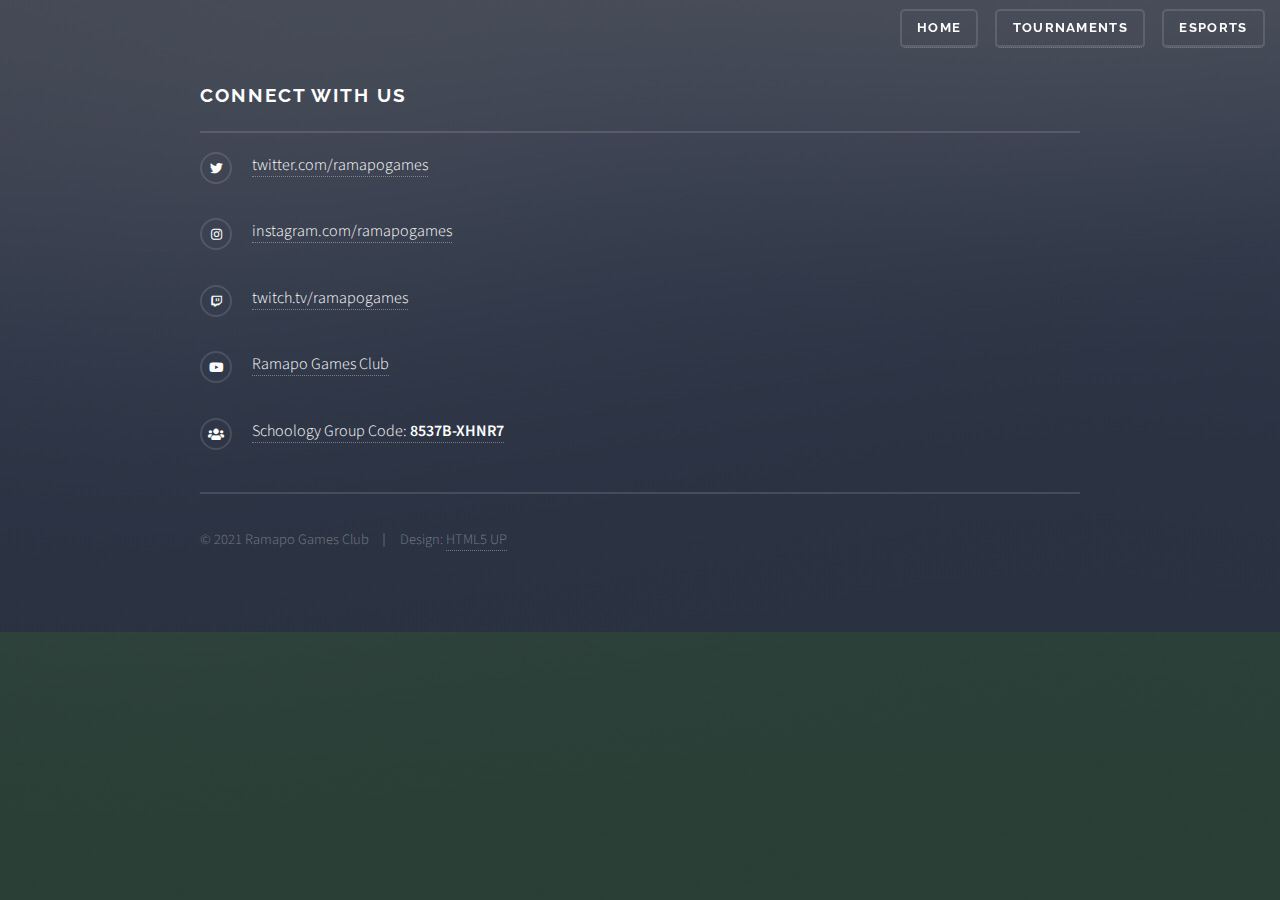
==== commit f5414e60: "remove meeting schedule" ====
--- a/contact.html
+++ b/contact.html
@@ -31,7 +31,6 @@
 						<h1><a href="index.html">Ramapo Games Club</a></h1>
 						<nav>
 							<a href="index.html">Home</a>
-							<a href="meetings.html">Meetings</a>
 							<a href="tournaments.html">Tournaments</a>
 							<a href="esports.html">Esports</a>
 						</nav>
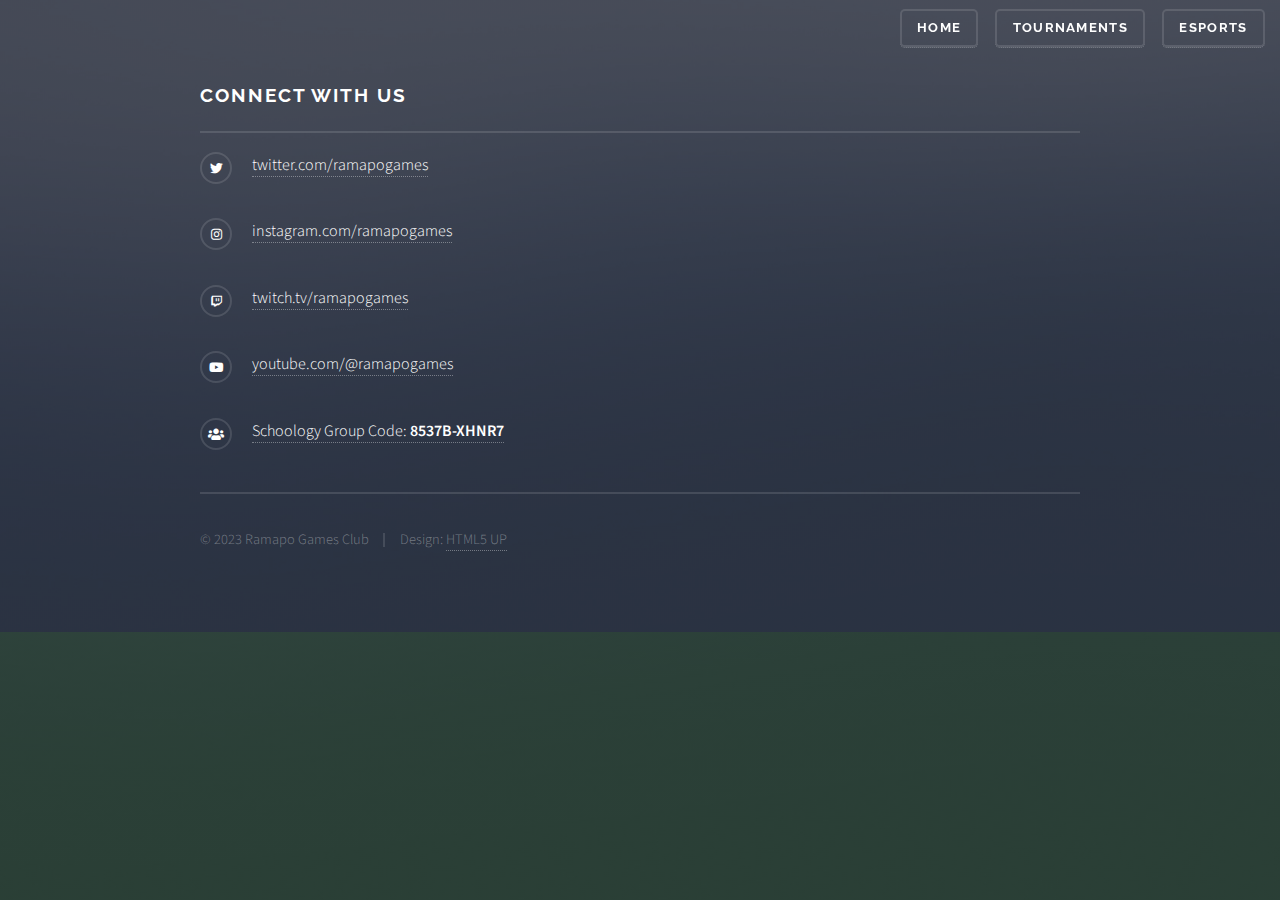
==== commit 275e4527: "update copyright & YT link" ====
--- a/contact.html
+++ b/contact.html
@@ -45,11 +45,11 @@
 							<li class="icon brands fa-twitter"><a href="https://twitter.com/ramapogames" target="_blank">twitter.com/ramapogames</a></li>
 							<li class="icon brands fa-instagram"><a href="https://instagram.com/ramapogames" target="_blank">instagram.com/ramapogames</a></li>
 							<li class="icon brands fa-twitch"><a href="https://twitch.tv/ramapogames" target="_blank">twitch.tv/ramapogames</a></li>
-							<li class="icon brands fa-youtube"><a href="https://www.youtube.com/channel/UC2OXSYJDvlggplck__EUzLA/" target="_blank">Ramapo Games Club</a></li>
+							<li class="icon brands fa-youtube"><a href="https://www.youtube.com/@ramapogames" target="_blank">youtube.com/@ramapogames</a></li>
 							<li class="icon solid fa-users"><a href="https://rih.schoology.com/groups" target="_blank">Schoology Group Code: <b>8537B-XHNR7</b></a></li>
 						</ul>
 						<ul class="copyright" style="margin-top: 1em">
-							<li>&copy; 2021 Ramapo Games Club</li><li>Design: <a href="http://html5up.net">HTML5 UP</a></li>
+							<li>&copy; 2023 Ramapo Games Club</li><li>Design: <a href="http://html5up.net">HTML5 UP</a></li>
 						</ul>
 					</div>
 				</section>
